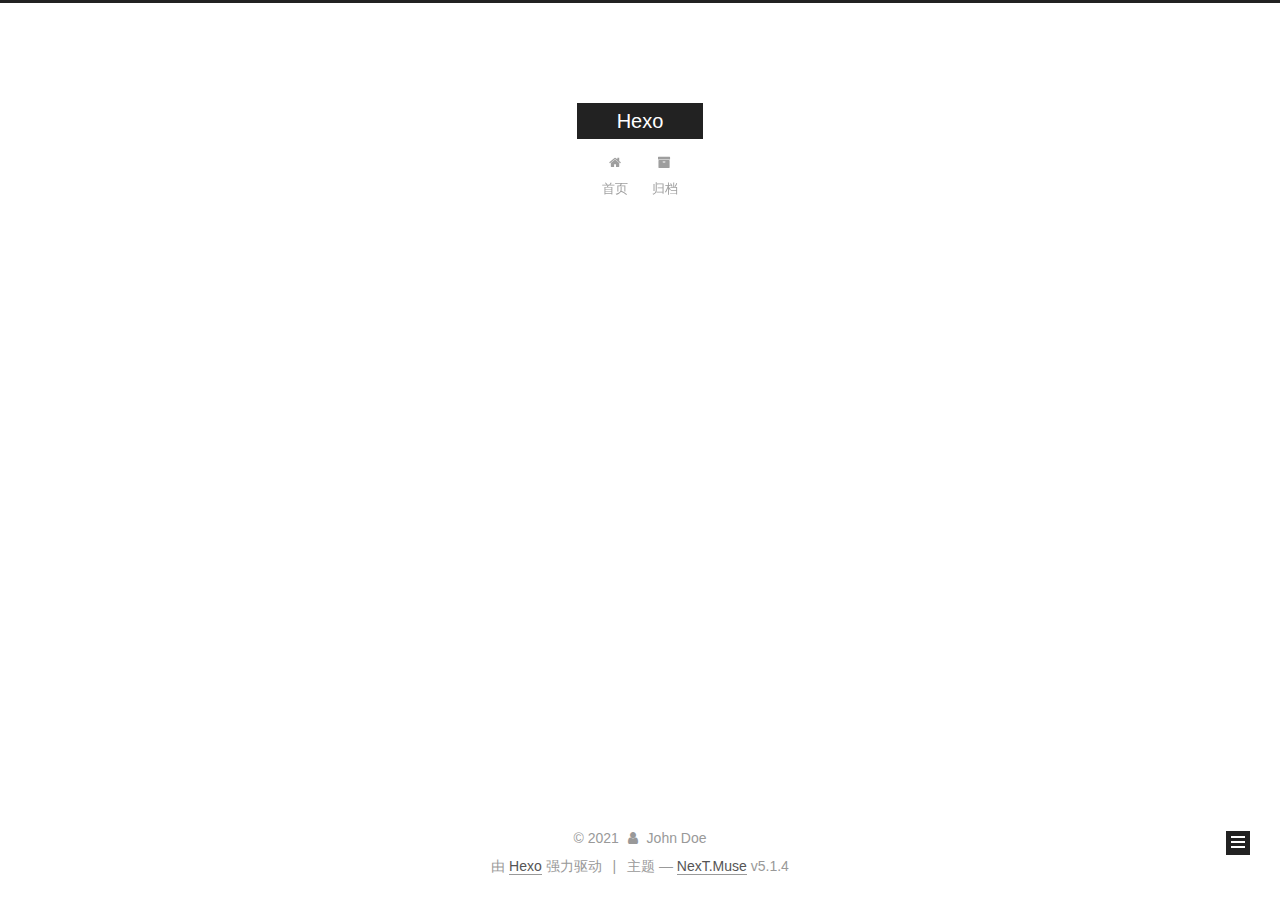
==== archives/index.html @ c8d4bd83 "Site updated: 2021-09-18 17:43:01" ====
<!DOCTYPE html>



  


<html class="theme-next muse use-motion" lang="zh-Hans">
<head>
  <meta charset="UTF-8"/>
<meta http-equiv="X-UA-Compatible" content="IE=edge" />
<meta name="viewport" content="width=device-width, initial-scale=1, maximum-scale=1"/>
<meta name="theme-color" content="#222">









<meta http-equiv="Cache-Control" content="no-transform" />
<meta http-equiv="Cache-Control" content="no-siteapp" />
















  
  
  <link href="/lib/fancybox/source/jquery.fancybox.css?v=2.1.5" rel="stylesheet" type="text/css" />







<link href="/lib/font-awesome/css/font-awesome.min.css?v=4.6.2" rel="stylesheet" type="text/css" />

<link href="/css/main.css?v=5.1.4" rel="stylesheet" type="text/css" />


  <link rel="apple-touch-icon" sizes="180x180" href="/images/apple-touch-icon-next.png?v=5.1.4">


  <link rel="icon" type="image/png" sizes="32x32" href="/images/favicon-32x32-next.png?v=5.1.4">


  <link rel="icon" type="image/png" sizes="16x16" href="/images/favicon-16x16-next.png?v=5.1.4">


  <link rel="mask-icon" href="/images/logo.svg?v=5.1.4" color="#222">





  <meta name="keywords" content="Hexo, NexT" />










<meta property="og:type" content="website">
<meta property="og:title" content="Hexo">
<meta property="og:url" content="http://example.com/archives/index.html">
<meta property="og:site_name" content="Hexo">
<meta property="og:locale">
<meta property="article:author" content="John Doe">
<meta name="twitter:card" content="summary">



<script type="text/javascript" id="hexo.configurations">
  var NexT = window.NexT || {};
  var CONFIG = {
    root: '',
    scheme: 'Muse',
    version: '5.1.4',
    sidebar: {"position":"left","display":"post","offset":12,"b2t":false,"scrollpercent":false,"onmobile":false},
    fancybox: true,
    tabs: true,
    motion: {"enable":true,"async":false,"transition":{"post_block":"fadeIn","post_header":"slideDownIn","post_body":"slideDownIn","coll_header":"slideLeftIn","sidebar":"slideUpIn"}},
    duoshuo: {
      userId: '0',
      author: '博主'
    },
    algolia: {
      applicationID: '',
      apiKey: '',
      indexName: '',
      hits: {"per_page":10},
      labels: {"input_placeholder":"Search for Posts","hits_empty":"We didn't find any results for the search: ${query}","hits_stats":"${hits} results found in ${time} ms"}
    }
  };
</script>



  <link rel="canonical" href="http://example.com/archives/"/>





  <title>归档 | Hexo</title>
  








<meta name="generator" content="Hexo 5.4.0"></head>

<body itemscope itemtype="http://schema.org/WebPage" lang="zh-Hans">

  
  
    
  

  <div class="container sidebar-position-left page-archive">
    <div class="headband"></div>

    <header id="header" class="header" itemscope itemtype="http://schema.org/WPHeader">
      <div class="header-inner"><div class="site-brand-wrapper">
  <div class="site-meta ">
    

    <div class="custom-logo-site-title">
      <a href="/"  class="brand" rel="start">
        <span class="logo-line-before"><i></i></span>
        <span class="site-title">Hexo</span>
        <span class="logo-line-after"><i></i></span>
      </a>
    </div>
      
        <p class="site-subtitle"></p>
      
  </div>

  <div class="site-nav-toggle">
    <button>
      <span class="btn-bar"></span>
      <span class="btn-bar"></span>
      <span class="btn-bar"></span>
    </button>
  </div>
</div>

<nav class="site-nav">
  

  
    <ul id="menu" class="menu">
      
        
        <li class="menu-item menu-item-home">
          <a href="/%20" rel="section">
            
              <i class="menu-item-icon fa fa-fw fa-home"></i> <br />
            
            首页
          </a>
        </li>
      
        
        <li class="menu-item menu-item-archives">
          <a href="/archives/%20" rel="section">
            
              <i class="menu-item-icon fa fa-fw fa-archive"></i> <br />
            
            归档
          </a>
        </li>
      

      
    </ul>
  

  
</nav>



 </div>
    </header>

    <main id="main" class="main">
      <div class="main-inner">
        <div class="content-wrap">
          <div id="content" class="content">
            

  
  
  
  <div class="post-block archive">
    <div id="posts" class="posts-collapse">
      <span class="archive-move-on"></span>

      <span class="archive-page-counter">
        
        
        
          
        
        嗯..! 目前共计 1 篇日志。 继续努力。
      </span>

      

        
        
        

        
          
          <div class="collection-title">
            <h1 class="archive-year" id="archive-year-2021">2021</h1>
          </div>
        
        

        

  <article class="post post-type-normal" itemscope itemtype="http://schema.org/Article">
    <header class="post-header">

      <h2 class="post-title">
        
            <a class="post-title-link" href="/2021/09/18/hello-world/" itemprop="url">
              
                <span itemprop="name">Hello World</span>
              
            </a>
        
      </h2>

      <div class="post-meta">
        <time class="post-time" itemprop="dateCreated"
              datetime="2021-09-18T16:51:24+08:00"
              content="2021-09-18" >
          09-18
        </time>
      </div>

    </header>
  </article>



      

    </div>
  </div>
  
  
  

  



          </div>
          


          

        </div>
        
          
  
  <div class="sidebar-toggle">
    <div class="sidebar-toggle-line-wrap">
      <span class="sidebar-toggle-line sidebar-toggle-line-first"></span>
      <span class="sidebar-toggle-line sidebar-toggle-line-middle"></span>
      <span class="sidebar-toggle-line sidebar-toggle-line-last"></span>
    </div>
  </div>

  <aside id="sidebar" class="sidebar">
    
    <div class="sidebar-inner">

      

      

      <section class="site-overview-wrap sidebar-panel sidebar-panel-active">
        <div class="site-overview">
          <div class="site-author motion-element" itemprop="author" itemscope itemtype="http://schema.org/Person">
            
              <p class="site-author-name" itemprop="name"></p>
              <p class="site-description motion-element" itemprop="description"></p>
          </div>

          <nav class="site-state motion-element">

            
              <div class="site-state-item site-state-posts">
              
                <a href="/archives/%20%7C%7C%20archive">
              
                  <span class="site-state-item-count">1</span>
                  <span class="site-state-item-name">日志</span>
                </a>
              </div>
            

            

            

          </nav>

          

          

          
          

          
          

          

        </div>
      </section>

      

      

    </div>
  </aside>


        
      </div>
    </main>

    <footer id="footer" class="footer">
      <div class="footer-inner">
        <div class="copyright">&copy; <span itemprop="copyrightYear">2021</span>
  <span class="with-love">
    <i class="fa fa-user"></i>
  </span>
  <span class="author" itemprop="copyrightHolder">John Doe</span>

  
</div>


  <div class="powered-by">由 <a class="theme-link" target="_blank" href="https://hexo.io">Hexo</a> 强力驱动</div>



  <span class="post-meta-divider">|</span>



  <div class="theme-info">主题 &mdash; <a class="theme-link" target="_blank" href="https://github.com/iissnan/hexo-theme-next">NexT.Muse</a> v5.1.4</div>




        







        
      </div>
    </footer>

    
      <div class="back-to-top">
        <i class="fa fa-arrow-up"></i>
        
      </div>
    

    

  </div>

  

<script type="text/javascript">
  if (Object.prototype.toString.call(window.Promise) !== '[object Function]') {
    window.Promise = null;
  }
</script>









  












  
  
    <script type="text/javascript" src="/lib/jquery/index.js?v=2.1.3"></script>
  

  
  
    <script type="text/javascript" src="/lib/fastclick/lib/fastclick.min.js?v=1.0.6"></script>
  

  
  
    <script type="text/javascript" src="/lib/jquery_lazyload/jquery.lazyload.js?v=1.9.7"></script>
  

  
  
    <script type="text/javascript" src="/lib/velocity/velocity.min.js?v=1.2.1"></script>
  

  
  
    <script type="text/javascript" src="/lib/velocity/velocity.ui.min.js?v=1.2.1"></script>
  

  
  
    <script type="text/javascript" src="/lib/fancybox/source/jquery.fancybox.pack.js?v=2.1.5"></script>
  


  


  <script type="text/javascript" src="/js/src/utils.js?v=5.1.4"></script>

  <script type="text/javascript" src="/js/src/motion.js?v=5.1.4"></script>



  
  

  

  


  <script type="text/javascript" src="/js/src/bootstrap.js?v=5.1.4"></script>



  


  




	





  





  












  





  

  

  

  
  

  

  

  

</body>
</html>
---- css/main.css ----
/* normalize.css v3.0.2 | MIT License | git.io/normalize */
html {
  font-family: sans-serif; /* 1 */
  -ms-text-size-adjust: 100%; /* 2 */
  -webkit-text-size-adjust: 100%; /* 2 */
}
body {
  margin: 0;
}
article,
aside,
details,
figcaption,
figure,
footer,
header,
hgroup,
main,
menu,
nav,
section,
summary {
  display: block;
}
audio,
canvas,
progress,
video {
  display: inline-block; /* 1 */
  vertical-align: baseline; /* 2 */
}
audio:not([controls]) {
  display: none;
  height: 0;
}
[hidden],
template {
  display: none;
}
a {
  background-color: transparent;
}
a:active,
a:hover {
  outline: 0;
}
abbr[title] {
  border-bottom: 1px dotted;
}
b,
strong {
  font-weight: bold;
}
dfn {
  font-style: italic;
}
h1 {
  font-size: 2em;
  margin: 0.67em 0;
}
mark {
  background: #ff0;
  color: #000;
}
small {
  font-size: 80%;
}
sub,
sup {
  font-size: 75%;
  line-height: 0;
  position: relative;
  vertical-align: baseline;
}
sup {
  top: -0.5em;
}
sub {
  bottom: -0.25em;
}
img {
  border: 0;
}
svg:not(:root) {
  overflow: hidden;
}
figure {
  margin: 1em 40px;
}
hr {
  -moz-box-sizing: content-box;
  box-sizing: content-box;
  height: 0;
}
pre {
  overflow: auto;
}
code,
kbd,
pre,
samp {
  font-family: monospace, monospace;
  font-size: 1em;
}
button,
input,
optgroup,
select,
textarea {
  color: inherit; /* 1 */
  font: inherit; /* 2 */
  margin: 0; /* 3 */
}
button {
  overflow: visible;
}
button,
select {
  text-transform: none;
}
button,
html input[type="button"],
input[type="reset"],
input[type="submit"] {
  -webkit-appearance: button; /* 2 */
  cursor: pointer; /* 3 */
}
button[disabled],
html input[disabled] {
  cursor: default;
}
button::-moz-focus-inner,
input::-moz-focus-inner {
  border: 0;
  padding: 0;
}
input {
  line-height: normal;
}
input[type="checkbox"],
input[type="radio"] {
  box-sizing: border-box; /* 1 */
  padding: 0; /* 2 */
}
input[type="number"]::-webkit-inner-spin-button,
input[type="number"]::-webkit-outer-spin-button {
  height: auto;
}
input[type="search"] {
  -webkit-appearance: textfield; /* 1 */
  -moz-box-sizing: content-box;
  -webkit-box-sizing: content-box; /* 2 */
  box-sizing: content-box;
}
input[type="search"]::-webkit-search-cancel-button,
input[type="search"]::-webkit-search-decoration {
  -webkit-appearance: none;
}
fieldset {
  border: 1px solid #c0c0c0;
  margin: 0 2px;
  padding: 0.35em 0.625em 0.75em;
}
legend {
  border: 0; /* 1 */
  padding: 0; /* 2 */
}
textarea {
  overflow: auto;
}
optgroup {
  font-weight: bold;
}
table {
  border-collapse: collapse;
  border-spacing: 0;
}
td,
th {
  padding: 0;
}
::selection {
  background: #262a30;
  color: #fff;
}
body {
  position: relative;
  font-family: 'Lato', "PingFang SC", "Microsoft YaHei", sans-serif;
  font-size: 14px;
  line-height: 2;
  color: #555;
  background: #fff;
}
@media (max-width: 767px) {
  body {
    padding-right: 0 !important;
  }
}
@media (min-width: 768px) and (max-width: 991px) {
  body {
    padding-right: 0 !important;
  }
}
@media (min-width: 1600px) {
  body {
    font-size: 16px;
  }
}
h1,
h2,
h3,
h4,
h5,
h6 {
  margin: 0;
  padding: 0;
  font-weight: bold;
  line-height: 1.5;
  font-family: 'Lato', "PingFang SC", "Microsoft YaHei", sans-serif;
}
h2,
h3,
h4,
h5,
h6 {
  margin: 20px 0 15px;
}
h1 {
  font-size: 22px;
}
@media (max-width: 767px) {
  h1 {
    font-size: 18px;
  }
}
h2 {
  font-size: 20px;
}
@media (max-width: 767px) {
  h2 {
    font-size: 16px;
  }
}
h3 {
  font-size: 18px;
}
@media (max-width: 767px) {
  h3 {
    font-size: 14px;
  }
}
h4 {
  font-size: 16px;
}
@media (max-width: 767px) {
  h4 {
    font-size: 12px;
  }
}
h5 {
  font-size: 14px;
}
@media (max-width: 767px) {
  h5 {
    font-size: 10px;
  }
}
h6 {
  font-size: 12px;
}
@media (max-width: 767px) {
  h6 {
    font-size: 8px;
  }
}
p {
  margin: 0 0 20px 0;
}
a {
  color: #555;
  text-decoration: none;
  outline: none;
  border-bottom: 1px solid #999;
  word-wrap: break-word;
}
a:hover {
  color: #222;
  border-bottom-color: #222;
}
blockquote {
  margin: 0;
  padding: 0;
}
img {
  display: block;
  margin: auto;
  max-width: 100%;
  height: auto;
}
hr {
  margin: 40px 0;
  height: 3px;
  border: none;
  background-color: #ddd;
  background-image: repeating-linear-gradient(-45deg, #fff, #fff 4px, transparent 4px, transparent 8px);
}
blockquote {
  padding: 0 15px;
  color: #666;
  border-left: 4px solid #ddd;
}
blockquote cite::before {
  content: "-";
  padding: 0 5px;
}
dt {
  font-weight: 700;
}
dd {
  margin: 0;
  padding: 0;
}
kbd {
  border: 1px solid #ccc;
  border-radius: 0.2em;
  box-shadow: 0.1em 0.1em 0.2em rgba(0,0,0,0.1);
  background-color: #f9f9f9;
  font-family: inherit;
  background-image: -webkit-linear-gradient(top, #eee, #fff, #eee);
  padding: 0.1em 0.3em;
  white-space: nowrap;
}
.text-left {
  text-align: left;
}
.text-center {
  text-align: center;
}
.text-right {
  text-align: right;
}
.text-justify {
  text-align: justify;
}
.text-nowrap {
  white-space: nowrap;
}
.text-lowercase {
  text-transform: lowercase;
}
.text-uppercase {
  text-transform: uppercase;
}
.text-capitalize {
  text-transform: capitalize;
}
.center-block {
  display: block;
  margin-left: auto;
  margin-right: auto;
}
.clearfix:before,
.clearfix:after {
  content: " ";
  display: table;
}
.clearfix:after {
  clear: both;
}
.pullquote {
  width: 45%;
}
.pullquote.left {
  float: left;
  margin-left: 5px;
  margin-right: 10px;
}
.pullquote.right {
  float: right;
  margin-left: 10px;
  margin-right: 5px;
}
.affix.affix.affix {
  position: fixed;
}
.translation {
  margin-top: -20px;
  font-size: 14px;
  color: #999;
}
.scrollbar-measure {
  width: 100px;
  height: 100px;
  overflow: scroll;
  position: absolute;
  top: -9999px;
}
.use-motion .motion-element {
  opacity: 0;
}
table {
  margin: 20px 0;
  width: 100%;
  border-collapse: collapse;
  border-spacing: 0;
  border: 1px solid #ddd;
  font-size: 14px;
  table-layout: fixed;
  word-wrap: break-all;
}
table>tbody>tr:nth-of-type(odd) {
  background-color: #f9f9f9;
}
table>tbody>tr:hover {
  background-color: #f5f5f5;
}
caption,
th,
td {
  padding: 8px;
  text-align: left;
  vertical-align: middle;
  font-weight: normal;
}
th,
td {
  border-bottom: 3px solid #ddd;
  border-right: 1px solid #eee;
}
th {
  padding-bottom: 10px;
  font-weight: 700;
}
td {
  border-bottom-width: 1px;
}
html,
body {
  height: 100%;
}
.container {
  position: relative;
  min-height: 100%;
}
.header-inner {
  margin: 0 auto;
  padding: 100px 0 70px;
  width: 700px;
}
@media (min-width: 1600px) {
  .container .header-inner {
    width: 900px;
  }
}
.main {
  padding-bottom: 150px;
}
.main-inner {
  margin: 0 auto;
  width: 700px;
}
@media (min-width: 1600px) {
  .container .main-inner {
    width: 900px;
  }
}
.footer {
  position: absolute;
  left: 0;
  bottom: 0;
  width: 100%;
  min-height: 50px;
}
.footer-inner {
  box-sizing: border-box;
  margin: 20px auto;
  width: 700px;
}
@media (min-width: 1600px) {
  .container .footer-inner {
    width: 900px;
  }
}
pre,
.highlight {
  overflow: auto;
  margin: 20px 0;
  padding: 0;
  font-size: 13px;
  color: #4d4d4c;
  background: #f7f7f7;
  line-height: 1.6;
}
pre,
code {
  font-family: consolas, Menlo, "PingFang SC", "Microsoft YaHei", monospace;
}
code {
  padding: 2px 4px;
  word-wrap: break-word;
  color: #555;
  background: #eee;
  border-radius: 3px;
  font-size: 13px;
}
pre {
  padding: 10px;
}
pre code {
  padding: 0;
  color: #4d4d4c;
  background: none;
  text-shadow: none;
}
.highlight {
  border-radius: 1px;
}
.highlight pre {
  border: none;
  margin: 0;
  padding: 10px 0;
}
.highlight table {
  margin: 0;
  width: auto;
  border: none;
}
.highlight td {
  border: none;
  padding: 0;
}
.highlight figcaption {
  font-size: 1em;
  color: #4d4d4c;
  line-height: 1em;
  margin-bottom: 1em;
}
.highlight figcaption:before,
.highlight figcaption:after {
  content: " ";
  display: table;
}
.highlight figcaption:after {
  clear: both;
}
.highlight figcaption a {
  float: right;
  color: #4d4d4c;
}
.highlight figcaption a:hover {
  border-bottom-color: #4d4d4c;
}
.highlight .gutter pre {
  padding-left: 10px;
  padding-right: 10px;
  color: #869194;
  text-align: right;
  background-color: #eff2f3;
}
.highlight .code pre {
  width: 100%;
  padding-left: 10px;
  padding-right: 10px;
  background-color: #f7f7f7;
}
.highlight .line {
  height: 20px;
}
.gutter {
  -webkit-user-select: none;
  -moz-user-select: none;
  -ms-user-select: none;
  user-select: none;
}
.gist table {
  width: auto;
}
.gist table td {
  border: none;
}
pre .deletion {
  background: #fdd;
}
pre .addition {
  background: #dfd;
}
pre .meta {
  color: #8959a8;
}
pre .comment {
  color: #8e908c;
}
pre .variable,
pre .attribute,
pre .tag,
pre .regexp,
pre .ruby .constant,
pre .xml .tag .title,
pre .xml .pi,
pre .xml .doctype,
pre .html .doctype,
pre .css .id,
pre .css .class,
pre .css .pseudo {
  color: #c82829;
}
pre .number,
pre .preprocessor,
pre .built_in,
pre .literal,
pre .params,
pre .constant,
pre .command {
  color: #f5871f;
}
pre .ruby .class .title,
pre .css .rules .attribute,
pre .string,
pre .value,
pre .inheritance,
pre .header,
pre .ruby .symbol,
pre .xml .cdata,
pre .special,
pre .number,
pre .formula {
  color: #718c00;
}
pre .title,
pre .css .hexcolor {
  color: #3e999f;
}
pre .function,
pre .python .decorator,
pre .python .title,
pre .ruby .function .title,
pre .ruby .title .keyword,
pre .perl .sub,
pre .javascript .title,
pre .coffeescript .title {
  color: #4271ae;
}
pre .keyword,
pre .javascript .function {
  color: #8959a8;
}
.full-image.full-image.full-image.full-image {
  border: none;
  max-width: 100%;
  width: auto;
  margin: 20px auto 25px;
}
@media (min-width: 992px) {
  .full-image.full-image.full-image.full-image {
    max-width: none;
    width: 110%;
    margin: 25px -5%;
  }
}
.blockquote-center,
.page-home .post-type-quote blockquote,
.page-post-detail .post-type-quote blockquote {
  position: relative;
  margin: 40px 0;
  padding: 0;
  border-left: none;
  text-align: center;
}
.blockquote-center::before,
.page-home .post-type-quote blockquote::before,
.page-post-detail .post-type-quote blockquote::before,
.blockquote-center::after,
.page-home .post-type-quote blockquote::after,
.page-post-detail .post-type-quote blockquote::after {
  position: absolute;
  content: ' ';
  display: block;
  width: 100%;
  height: 24px;
  opacity: 0.2;
  background-repeat: no-repeat;
  background-position: 0 -6px;
  background-size: 22px 22px;
}
.blockquote-center::before,
.page-home .post-type-quote blockquote::before,
.page-post-detail .post-type-quote blockquote::before {
  top: -20px;
  background-image: url("../images/quote-l.svg");
  border-top: 1px solid #ccc;
}
.blockquote-center::after,
.page-home .post-type-quote blockquote::after,
.page-post-detail .post-type-quote blockquote::after {
  bottom: -20px;
  background-image: url("../images/quote-r.svg");
  border-bottom: 1px solid #ccc;
  background-position: 100% 8px;
}
.blockquote-center p,
.page-home .post-type-quote blockquote p,
.page-post-detail .post-type-quote blockquote p,
.blockquote-center div,
.page-home .post-type-quote blockquote div,
.page-post-detail .post-type-quote blockquote div {
  text-align: center;
}
.post .post-body .group-picture img {
  box-sizing: border-box;
  padding: 0 3px;
  border: none;
}
.post .group-picture-row {
  overflow: hidden;
  margin-top: 6px;
}
.post .group-picture-row:first-child {
  margin-top: 0;
}
.post .group-picture-column {
  float: left;
}
.page-post-detail .post-body .group-picture-column {
  float: none;
  margin-top: 10px;
  width: auto !important;
}
.page-post-detail .post-body .group-picture-column img {
  margin: 0 auto;
}
.page-archive .group-picture-container {
  overflow: hidden;
}
.page-archive .group-picture-row {
  float: left;
}
.page-archive .group-picture-row:first-child {
  margin-top: 6px;
}
.page-archive .group-picture-column {
  max-width: 150px;
  max-height: 150px;
}
.post-body .note {
  position: relative;
  padding: 15px;
  margin-bottom: 20px;
  border: 1px solid #eee;
  border-left-width: 5px;
  border-radius: 3px;
}
.post-body .note h2,
.post-body .note h3,
.post-body .note h4,
.post-body .note h5,
.post-body .note h6 {
  margin-top: 0;
  margin-bottom: 0;
  border-bottom: initial;
  padding-top: 0 !important;
}
.post-body .note p:first-child,
.post-body .note ul:first-child,
.post-body .note ol:first-child,
.post-body .note table:first-child,
.post-body .note pre:first-child,
.post-body .note blockquote:first-child {
  margin-top: 0;
}
.post-body .note p:last-child,
.post-body .note ul:last-child,
.post-body .note ol:last-child,
.post-body .note table:last-child,
.post-body .note pre:last-child,
.post-body .note blockquote:last-child {
  margin-bottom: 0;
}
.post-body .note.default {
  border-left-color: #777;
}
.post-body .note.default h2,
.post-body .note.default h3,
.post-body .note.default h4,
.post-body .note.default h5,
.post-body .note.default h6 {
  color: #777;
}
.post-body .note.primary {
  border-left-color: #6f42c1;
}
.post-body .note.primary h2,
.post-body .note.primary h3,
.post-body .note.primary h4,
.post-body .note.primary h5,
.post-body .note.primary h6 {
  color: #6f42c1;
}
.post-body .note.info {
  border-left-color: #428bca;
}
.post-body .note.info h2,
.post-body .note.info h3,
.post-body .note.info h4,
.post-body .note.info h5,
.post-body .note.info h6 {
  color: #428bca;
}
.post-body .note.success {
  border-left-color: #5cb85c;
}
.post-body .note.success h2,
.post-body .note.success h3,
.post-body .note.success h4,
.post-body .note.success h5,
.post-body .note.success h6 {
  color: #5cb85c;
}
.post-body .note.warning {
  border-left-color: #f0ad4e;
}
.post-body .note.warning h2,
.post-body .note.warning h3,
.post-body .note.warning h4,
.post-body .note.warning h5,
.post-body .note.warning h6 {
  color: #f0ad4e;
}
.post-body .note.danger {
  border-left-color: #d9534f;
}
.post-body .note.danger h2,
.post-body .note.danger h3,
.post-body .note.danger h4,
.post-body .note.danger h5,
.post-body .note.danger h6 {
  color: #d9534f;
}
.post-body .label {
  display: inline;
  padding: 0 2px;
  white-space: nowrap;
}
.post-body .label.default {
  background-color: #f0f0f0;
}
.post-body .label.primary {
  background-color: #efe6f7;
}
.post-body .label.info {
  background-color: #e5f2f8;
}
.post-body .label.success {
  background-color: #e7f4e9;
}
.post-body .label.warning {
  background-color: #fcf6e1;
}
.post-body .label.danger {
  background-color: #fae8eb;
}
.post-body .tabs {
  position: relative;
  display: block;
  margin-bottom: 20px;
  padding-top: 10px;
}
.post-body .tabs ul.nav-tabs {
  margin: 0;
  padding: 0;
  display: flex;
  margin-bottom: -1px;
}
@media (max-width: 413px) {
  .post-body .tabs ul.nav-tabs {
    display: block;
    margin-bottom: 5px;
  }
}
.post-body .tabs ul.nav-tabs li.tab {
  list-style-type: none !important;
  margin: 0 0.25em 0 0;
  border-top: 3px solid transparent;
  border-left: 1px solid transparent;
  border-right: 1px solid transparent;
}
@media (max-width: 413px) {
  .post-body .tabs ul.nav-tabs li.tab {
    margin: initial;
    border-top: 1px solid transparent;
    border-left: 3px solid transparent;
    border-right: 1px solid transparent;
    border-bottom: 1px solid transparent;
  }
}
.post-body .tabs ul.nav-tabs li.tab a {
  outline: 0;
  border-bottom: initial;
  display: block;
  line-height: 1.8em;
  padding: 0.25em 0.75em;
  transition-duration: 0.2s;
  transition-timing-function: ease-out;
  transition-delay: 0s;
}
.post-body .tabs ul.nav-tabs li.tab a i {
  width: 1.285714285714286em;
}
.post-body .tabs ul.nav-tabs li.tab.active {
  border-top: 3px solid #fc6423;
  border-left: 1px solid #ddd;
  border-right: 1px solid #ddd;
  background-color: #fff;
}
@media (max-width: 413px) {
  .post-body .tabs ul.nav-tabs li.tab.active {
    border-top: 1px solid #ddd;
    border-left: 3px solid #fc6423;
    border-right: 1px solid #ddd;
    border-bottom: 1px solid #ddd;
  }
}
.post-body .tabs ul.nav-tabs li.tab.active a {
  cursor: default;
  color: #555;
}
.post-body .tabs .tab-content {
  background-color: #fff;
}
.post-body .tabs .tab-content .tab-pane {
  border: 1px solid #ddd;
  padding: 20px 20px 0 20px;
}
.post-body .tabs .tab-content .tab-pane:not(.active) {
  display: none !important;
}
.post-body .tabs .tab-content .tab-pane.active {
  display: block !important;
}
.btn {
  display: inline-block;
  padding: 0 20px;
  font-size: 14px;
  color: #fff;
  background: #222;
  border: 2px solid #222;
  text-decoration: none;
  border-radius: 0;
  transition-property: background-color;
  transition-duration: 0.2s;
  transition-timing-function: ease-in-out;
  transition-delay: 0s;
  line-height: 2;
}
.btn:hover {
  border-color: #222;
  color: #222;
  background: #fff;
}
.btn +.btn {
  margin: 0 0 8px 8px;
}
.btn .fa-fw {
  width: 1.285714285714286em;
  text-align: left;
}
.btn-bar {
  display: block;
  width: 22px;
  height: 2px;
  background: #555;
  border-radius: 1px;
}
.btn-bar+.btn-bar {
  margin-top: 4px;
}
.pagination {
  margin: 120px 0 40px;
  text-align: center;
  border-top: 1px solid #eee;
}
.page-number-basic,
.pagination .prev,
.pagination .next,
.pagination .page-number,
.pagination .space {
  display: inline-block;
  position: relative;
  top: -1px;
  margin: 0 10px;
  padding: 0 11px;
}
@media (max-width: 767px) {
  .page-number-basic,
  .pagination .prev,
  .pagination .next,
  .pagination .page-number,
  .pagination .space {
    margin: 0 5px;
  }
}
.pagination .prev,
.pagination .next,
.pagination .page-number {
  border-bottom: 0;
  border-top: 1px solid #eee;
  transition-property: border-color;
  transition-duration: 0.2s;
  transition-timing-function: ease-in-out;
  transition-delay: 0s;
}
.pagination .prev:hover,
.pagination .next:hover,
.pagination .page-number:hover {
  border-top-color: #222;
}
.pagination .space {
  padding: 0;
  margin: 0;
}
.pagination .prev {
  margin-left: 0;
}
.pagination .next {
  margin-right: 0;
}
.pagination .page-number.current {
  color: #fff;
  background: #ccc;
  border-top-color: #ccc;
}
@media (max-width: 767px) {
  .pagination {
    border-top: none;
  }
  .pagination .prev,
  .pagination .next,
  .pagination .page-number {
    margin-bottom: 10px;
    border-top: 0;
    border-bottom: 1px solid #eee;
    padding: 0 10px;
  }
  .pagination .prev:hover,
  .pagination .next:hover,
  .pagination .page-number:hover {
    border-bottom-color: #222;
  }
}
.comments {
  margin: 60px 20px 0;
}
.tag-cloud {
  text-align: center;
}
.tag-cloud a {
  display: inline-block;
  margin: 10px;
}
.back-to-top {
  box-sizing: border-box;
  position: fixed;
  bottom: -100px;
  right: 30px;
  z-index: 1050;
  padding: 0 6px;
  width: 24px;
  background: #222;
  font-size: 12px;
  opacity: 1;
  color: #fff;
  cursor: pointer;
  text-align: center;
  -webkit-transform: translateZ(0);
  transition-property: bottom;
  transition-duration: 0.2s;
  transition-timing-function: ease-in-out;
  transition-delay: 0s;
}
@media (min-width: 768px) and (max-width: 991px) {
  .back-to-top {
    display: none !important;
  }
}
@media (max-width: 767px) {
  .back-to-top {
    display: none !important;
  }
}
.back-to-top.back-to-top-on {
  bottom: 19px;
}
.header {
  background: transparent;
}
.header-inner {
  position: relative;
}
.headband {
  height: 3px;
  background: #222;
}
.site-meta {
  margin: 0;
  text-align: center;
}
@media (max-width: 767px) {
  .site-meta {
    text-align: center;
  }
}
.brand {
  position: relative;
  display: inline-block;
  padding: 0 40px;
  color: #fff;
  background: #222;
  border-bottom: none;
}
.brand:hover {
  color: #fff;
}
.logo {
  display: inline-block;
  margin-right: 5px;
  line-height: 36px;
  vertical-align: top;
}
.site-title {
  display: inline-block;
  vertical-align: top;
  line-height: 36px;
  font-size: 20px;
  font-weight: normal;
  font-family: 'Lato', "PingFang SC", "Microsoft YaHei", sans-serif;
}
.site-subtitle {
  margin-top: 10px;
  font-size: 13px;
  color: #999;
}
.use-motion .brand {
  opacity: 0;
}
.use-motion .logo,
.use-motion .site-title,
.use-motion .site-subtitle {
  opacity: 0;
  position: relative;
  top: -10px;
}
.site-nav-toggle {
  display: none;
  position: absolute;
  top: 10px;
  left: 10px;
}
@media (max-width: 767px) {
  .site-nav-toggle {
    display: block;
  }
}
.site-nav-toggle button {
  margin-top: 2px;
  padding: 9px 10px;
  background: transparent;
  border: none;
}
@media (max-width: 767px) {
  .site-nav {
    display: none;
    margin: 0 -10px;
    padding: 0 10px;
    clear: both;
    border-top: 1px solid #ddd;
  }
}
@media (min-width: 768px) and (max-width: 991px) {
  .site-nav {
    display: block !important;
  }
}
@media (min-width: 992px) {
  .site-nav {
    display: block !important;
  }
}
.menu {
  margin-top: 20px;
  padding-left: 0;
  text-align: center;
}
.menu .menu-item {
  display: inline-block;
  margin: 0 10px;
  list-style: none;
}
@media screen and (max-width: 767px) {
  .menu .menu-item {
    margin-top: 10px;
  }
}
.menu .menu-item a {
  display: block;
  font-size: 13px;
  line-height: inherit;
  border-bottom: 1px solid transparent;
  transition-property: border-color;
  transition-duration: 0.2s;
  transition-timing-function: ease-in-out;
  transition-delay: 0s;
}
.menu .menu-item a:hover {
  border-bottom-color: #222;
}
.menu .menu-item .fa {
  margin-right: 5px;
}
.use-motion .menu-item {
  opacity: 0;
}
.post-body {
  font-family: 'Lato', "PingFang SC", "Microsoft YaHei", sans-serif;
}
@media (max-width: 767px) {
  .post-body {
    word-break: break-word;
  }
}
.post-body .fancybox img {
  display: block !important;
  margin: 0 auto;
  cursor: pointer;
  cursor: zoom-in;
  cursor: -webkit-zoom-in;
}
.post-body .image-caption,
.post-body .figure .caption {
  margin: -20px auto 15px;
  text-align: center;
  font-size: 14px;
  color: #999;
  font-weight: bold;
  line-height: 1;
}
.post-sticky-flag {
  display: inline-block;
  font-size: 16px;
  -ms-transform: rotate(30deg);
  -webkit-transform: rotate(30deg);
  -moz-transform: rotate(30deg);
  -ms-transform: rotate(30deg);
  -o-transform: rotate(30deg);
  transform: rotate(30deg);
}
.use-motion .post-block,
.use-motion .pagination,
.use-motion .comments {
  opacity: 0;
}
.use-motion .post-header {
  opacity: 0;
}
.use-motion .post-body {
  opacity: 0;
}
.use-motion .collection-title {
  opacity: 0;
}
.posts-expand {
  padding-top: 40px;
}
@media (max-width: 767px) {
  .posts-expand {
    margin: 0 20px;
  }
  .post-body pre .gutter pre {
    padding-right: 10px;
  }
  .post-body .highlight {
    margin-left: 0px;
    margin-right: 0px;
    padding: 0;
  }
  .post-body .highlight .gutter pre {
    padding-right: 10px;
  }
}
@media (min-width: 992px) {
  .posts-expand .post-body {
    text-align: justify;
  }
}
.posts-expand .post-body h2,
.posts-expand .post-body h3,
.posts-expand .post-body h4,
.posts-expand .post-body h5,
.posts-expand .post-body h6 {
  padding-top: 10px;
}
.posts-expand .post-body h2 .header-anchor,
.posts-expand .post-body h3 .header-anchor,
.posts-expand .post-body h4 .header-anchor,
.posts-expand .post-body h5 .header-anchor,
.posts-expand .post-body h6 .header-anchor {
  float: right;
  margin-left: 10px;
  color: #ccc;
  border-bottom-style: none;
  visibility: hidden;
}
.posts-expand .post-body h2 .header-anchor:hover,
.posts-expand .post-body h3 .header-anchor:hover,
.posts-expand .post-body h4 .header-anchor:hover,
.posts-expand .post-body h5 .header-anchor:hover,
.posts-expand .post-body h6 .header-anchor:hover {
  color: inherit;
}
.posts-expand .post-body h2:hover .header-anchor,
.posts-expand .post-body h3:hover .header-anchor,
.posts-expand .post-body h4:hover .header-anchor,
.posts-expand .post-body h5:hover .header-anchor,
.posts-expand .post-body h6:hover .header-anchor {
  visibility: visible;
}
.posts-expand .post-body ul li {
  list-style: circle;
}
.posts-expand .post-body img {
  box-sizing: border-box;
  margin: auto;
  padding: 3px;
  border: 1px solid #ddd;
}
.posts-expand .post-body .fancybox img {
  margin: 0 auto 25px;
}
@media (max-width: 767px) {
  .posts-collapse {
    margin: 0 20px;
  }
  .posts-collapse .post-title,
  .posts-collapse .post-meta {
    display: block;
    width: auto;
    text-align: left;
  }
}
.posts-collapse {
  position: relative;
  z-index: 1010;
  margin-left: 55px;
}
.posts-collapse::after {
  content: " ";
  position: absolute;
  top: 20px;
  left: 0;
  margin-left: -2px;
  width: 4px;
  height: 100%;
  background: #f5f5f5;
  z-index: -1;
}
@media (max-width: 767px) {
  .posts-collapse {
    margin: 0 20px;
  }
}
.posts-collapse .collection-title {
  position: relative;
  margin: 60px 0;
}
.posts-collapse .collection-title h1,
.posts-collapse .collection-title h2 {
  margin-left: 20px;
}
.posts-collapse .collection-title small {
  color: #bbb;
  margin-left: 5px;
}
.posts-collapse .collection-title::before {
  content: " ";
  position: absolute;
  left: 0;
  top: 50%;
  margin-left: -4px;
  margin-top: -4px;
  width: 8px;
  height: 8px;
  background: #bbb;
  border-radius: 50%;
}
.posts-collapse .post {
  margin: 30px 0;
}
.posts-collapse .post-header {
  position: relative;
  transition-duration: 0.2s;
  transition-timing-function: ease-in-out;
  transition-delay: 0s;
  transition-property: border;
  border-bottom: 1px dashed #ccc;
}
.posts-collapse .post-header::before {
  content: " ";
  position: absolute;
  left: 0;
  top: 12px;
  width: 6px;
  height: 6px;
  margin-left: -4px;
  background: #bbb;
  border-radius: 50%;
  border: 1px solid #fff;
  transition-duration: 0.2s;
  transition-timing-function: ease-in-out;
  transition-delay: 0s;
  transition-property: background;
}
.posts-collapse .post-header:hover {
  border-bottom-color: #666;
}
.posts-collapse .post-header:hover::before {
  background: #222;
}
.posts-collapse .post-meta {
  position: absolute;
  font-size: 12px;
  left: 20px;
  top: 5px;
}
.posts-collapse .post-comments-count {
  display: none;
}
.posts-collapse .post-title {
  margin-left: 60px;
  font-size: 16px;
  font-weight: normal;
  line-height: inherit;
}
.posts-collapse .post-title::after {
  margin-left: 3px;
  opacity: 0.6;
}
.posts-collapse .post-title a {
  color: #666;
  border-bottom: none;
}
.page-home .post-type-quote .post-header,
.page-post-detail .post-type-quote .post-header,
.page-home .post-type-quote .post-tags,
.page-post-detail .post-type-quote .post-tags {
  display: none;
}
.posts-expand .post-title {
  text-align: center;
  word-break: break-word;
  font-weight: 400;
}
.posts-expand .post-title-link {
  display: inline-block;
  position: relative;
  color: #555;
  border-bottom: none;
  line-height: 1.2;
  vertical-align: top;
}
.posts-expand .post-title-link::before {
  content: "";
  position: absolute;
  width: 100%;
  height: 2px;
  bottom: 0;
  left: 0;
  background-color: #000;
  visibility: hidden;
  -webkit-transform: scaleX(0);
  -moz-transform: scaleX(0);
  -ms-transform: scaleX(0);
  -o-transform: scaleX(0);
  transform: scaleX(0);
  transition-duration: 0.2s;
  transition-timing-function: ease-in-out;
  transition-delay: 0s;
}
.posts-expand .post-title-link:hover::before {
  visibility: visible;
  -webkit-transform: scaleX(1);
  -moz-transform: scaleX(1);
  -ms-transform: scaleX(1);
  -o-transform: scaleX(1);
  transform: scaleX(1);
}
.posts-expand .post-title-link .fa {
  font-size: 16px;
}
.posts-expand .post-meta {
  margin: 3px 0 60px 0;
  color: #999;
  font-family: 'Lato', "PingFang SC", "Microsoft YaHei", sans-serif;
  font-size: 12px;
  text-align: center;
}
.posts-expand .post-meta .post-category-list {
  display: inline-block;
  margin: 0;
  padding: 3px;
}
.posts-expand .post-meta .post-category-list-link {
  color: #999;
}
.posts-expand .post-meta .post-description {
  font-size: 14px;
  margin-top: 2px;
}
.post-meta-divider {
  margin: 0 0.5em;
}
.post-meta-item-icon {
  margin-right: 3px;
}
@media (min-width: 768px) and (max-width: 991px) {
  .post-meta-item-icon {
    display: inline-block;
  }
}
@media (max-width: 767px) {
  .post-meta-item-icon {
    display: inline-block;
  }
}
@media (min-width: 768px) and (max-width: 991px) {
  .post-meta-item-text {
    display: none;
  }
}
@media (max-width: 767px) {
  .post-meta-item-text {
    display: none;
  }
}
@media (max-width: 767px) {
  .posts-expand .post-comments-count {
    display: none;
  }
}
.post-button {
  margin-top: 40px;
}
.posts-expand .post-tags {
  margin-top: 40px;
  text-align: center;
}
.posts-expand .post-tags a {
  display: inline-block;
  margin-right: 10px;
  font-size: 13px;
}
.post-nav {
  display: table;
  margin-top: 15px;
  width: 100%;
  border-top: 1px solid #eee;
}
.post-nav-divider {
  display: table-cell;
  width: 10%;
}
.post-nav-item {
  display: table-cell;
  padding: 10px 0 0 0;
  width: 45%;
  vertical-align: top;
}
.post-nav-item a {
  position: relative;
  display: block;
  line-height: 25px;
  font-size: 14px;
  color: #555;
  border-bottom: none;
}
.post-nav-item a:hover {
  color: #222;
  border-bottom: none;
}
.post-nav-item a:active {
  top: 2px;
}
.post-nav-item .fa {
  position: absolute;
  top: 8px;
  left: 0;
  font-size: 12px;
}
.post-nav-next a {
  padding-left: 15px;
}
.post-nav-prev {
  text-align: right;
}
.post-nav-prev a {
  padding-right: 15px;
}
.post-nav-prev .fa {
  right: 0;
  left: auto;
}
.posts-expand .post-eof {
  display: block;
  margin: 80px auto 60px;
  width: 8%;
  height: 1px;
  background: #ccc;
  text-align: center;
}
.post:last-child .post-eof.post-eof.post-eof {
  display: none;
}
.post-gallery {
  display: table;
  table-layout: fixed;
  width: 100%;
  border-collapse: separate;
}
.post-gallery-row {
  display: table-row;
}
.post-gallery .post-gallery-img {
  display: table-cell;
  text-align: center;
  vertical-align: middle;
  border: none;
}
.post-gallery .post-gallery-img img {
  max-width: 100%;
  max-height: 100%;
  border: none;
}
.fancybox-close,
.fancybox-close:hover {
  border: none;
}
.rtl.post-body p,
.rtl.post-body a,
.rtl.post-body h1,
.rtl.post-body h2,
.rtl.post-body h3,
.rtl.post-body h4,
.rtl.post-body h5,
.rtl.post-body h6,
.rtl.post-body li,
.rtl.post-body ul,
.rtl.post-body ol {
  direction: rtl;
  font-family: UKIJ Ekran;
}
.rtl.post-title {
  font-family: UKIJ Ekran;
}
.sidebar {
  position: fixed;
  right: 0;
  top: 0;
  bottom: 0;
  width: 0;
  z-index: 1040;
  box-shadow: inset 0 2px 6px #000;
  background: #222;
  -webkit-transform: translateZ(0);
}
.sidebar a {
  color: #999;
  border-bottom-color: #555;
}
.sidebar a:hover {
  color: #eee;
}
@media (min-width: 768px) and (max-width: 991px) {
  .sidebar {
    display: none !important;
  }
}
@media (max-width: 767px) {
  .sidebar {
    display: none !important;
  }
}
.sidebar-inner {
  position: relative;
  padding: 20px 10px;
  color: #999;
  text-align: center;
}
.site-overview-wrap {
  overflow: hidden;
}
.site-overview {
  overflow-y: auto;
  overflow-x: hidden;
}
.sidebar-toggle {
  position: fixed;
  right: 30px;
  bottom: 45px;
  width: 14px;
  height: 14px;
  padding: 5px;
  background: #222;
  line-height: 0;
  z-index: 1050;
  cursor: pointer;
  -webkit-transform: translateZ(0);
}
@media (min-width: 768px) and (max-width: 991px) {
  .sidebar-toggle {
    display: none !important;
  }
}
@media (max-width: 767px) {
  .sidebar-toggle {
    display: none !important;
  }
}
.sidebar-toggle-line {
  position: relative;
  display: inline-block;
  vertical-align: top;
  height: 2px;
  width: 100%;
  background: #fff;
  margin-top: 3px;
}
.sidebar-toggle-line:first-child {
  margin-top: 0;
}
.site-author-image {
  display: block;
  margin: 0 auto;
  padding: 2px;
  max-width: 96px;
  height: auto;
  border: 2px solid #333;
}
.site-author-name {
  margin: 5px 0 0;
  text-align: center;
  color: #f5f5f5;
  font-weight: normal;
}
.site-description {
  margin-top: 5px;
  text-align: center;
  font-size: 14px;
  color: #999;
}
.site-state {
  overflow: hidden;
  line-height: 1.4;
  white-space: nowrap;
  text-align: center;
}
.site-state-item {
  display: inline-block;
  padding: 0 15px;
  border-left: 1px solid #333;
}
.site-state-item:first-child {
  border-left: none;
}
.site-state-item a {
  border-bottom: none;
}
.site-state-item-count {
  display: block;
  text-align: center;
  color: inherit;
  font-weight: 600;
  font-size: 18px;
}
.site-state-item-name {
  font-size: 13px;
  color: inherit;
}
.feed-link {
  margin-top: 20px;
}
.feed-link a {
  display: inline-block;
  padding: 0 15px;
  color: #fc6423;
  border: 1px solid #fc6423;
  border-radius: 4px;
}
.feed-link a i {
  color: #fc6423;
  font-size: 14px;
}
.feed-link a:hover {
  color: #fff;
  background: #fc6423;
}
.feed-link a:hover i {
  color: #fff;
}
.links-of-author {
  margin-top: 20px;
}
.links-of-author a {
  display: inline-block;
  vertical-align: middle;
  margin-right: 10px;
  margin-bottom: 10px;
  border-bottom-color: #555;
  font-size: 13px;
}
.links-of-author a:before {
  display: inline-block;
  vertical-align: middle;
  margin-right: 3px;
  content: " ";
  width: 4px;
  height: 4px;
  border-radius: 50%;
  background: #ff2d30;
}
.links-of-blogroll {
  font-size: 13px;
}
.links-of-blogroll-title {
  margin-top: 20px;
  font-size: 14px;
  font-weight: 600;
}
.links-of-blogroll-list {
  margin: 0;
  padding: 0;
  list-style: none;
}
.links-of-blogroll-item {
  padding: 2px 10px;
}
.links-of-blogroll-item a {
  max-width: 280px;
  box-sizing: border-box;
  display: inline-block;
  overflow: hidden;
  white-space: nowrap;
  text-overflow: ellipsis;
}
.sidebar-nav {
  margin: 0 0 20px;
  padding-left: 0;
}
.sidebar-nav li {
  display: inline-block;
  cursor: pointer;
  border-bottom: 1px solid transparent;
  font-size: 14px;
  color: #555;
}
.sidebar-nav li:hover {
  color: #f5f5f5;
}
.page-post-detail .sidebar-nav-toc {
  padding: 0 5px;
}
.page-post-detail .sidebar-nav-overview {
  margin-left: 10px;
}
.sidebar-nav .sidebar-nav-active {
  color: #87daff;
  border-bottom-color: #87daff;
}
.sidebar-nav .sidebar-nav-active:hover {
  color: #87daff;
}
.sidebar-panel {
  display: none;
}
.sidebar-panel-active {
  display: block;
}
.post-toc-empty {
  font-size: 14px;
  color: #666;
}
.post-toc-wrap {
  overflow: hidden;
}
.post-toc {
  overflow: auto;
}
.post-toc ol {
  margin: 0;
  padding: 0 2px 5px 10px;
  text-align: left;
  list-style: none;
  font-size: 14px;
}
.post-toc ol > ol {
  padding-left: 0;
}
.post-toc ol a {
  transition-duration: 0.2s;
  transition-timing-function: ease-in-out;
  transition-delay: 0s;
  transition-property: all;
  color: #999;
  border-bottom-color: #555;
}
.post-toc ol a:hover {
  color: #ccc;
  border-bottom-color: #ccc;
}
.post-toc .nav-item {
  overflow: hidden;
  text-overflow: ellipsis;
  text-align: justify;
  white-space: nowrap;
  line-height: 1.8;
}
.post-toc .nav .nav-child {
  display: none;
}
.post-toc .nav .active > .nav-child {
  display: block;
}
.post-toc .nav .active-current > .nav-child {
  display: block;
}
.post-toc .nav .active-current > .nav-child > .nav-item {
  display: block;
}
.post-toc .nav .active > a {
  color: #87daff;
  border-bottom-color: #87daff;
}
.post-toc .nav .active-current > a {
  color: #87daff;
}
.post-toc .nav .active-current > a:hover {
  color: #87daff;
}
.footer {
  font-size: 14px;
  color: #999;
}
.footer img {
  border: none;
}
.footer-inner {
  text-align: center;
}
.with-love {
  display: inline-block;
  margin: 0 5px;
}
.powered-by,
.theme-info {
  display: inline-block;
}
.cc-license {
  margin-top: 10px;
  text-align: center;
}
.cc-license .cc-opacity {
  opacity: 0.7;
  border-bottom: none;
}
.cc-license .cc-opacity:hover {
  opacity: 0.9;
}
.cc-license img {
  display: inline-block;
}
.theme-next #ds-thread #ds-reset {
  color: #555;
}
.theme-next #ds-thread #ds-reset .ds-replybox {
  margin-bottom: 30px;
}
.theme-next #ds-thread #ds-reset .ds-replybox .ds-avatar,
.theme-next #ds-reset .ds-avatar img {
  box-shadow: none;
}
.theme-next #ds-thread #ds-reset .ds-textarea-wrapper {
  border-color: #c7d4e1;
  background: none;
  border-top-right-radius: 3px;
  border-top-left-radius: 3px;
}
.theme-next #ds-thread #ds-reset .ds-textarea-wrapper textarea {
  height: 60px;
}
.theme-next #ds-reset .ds-rounded-top {
  border-radius: 0;
}
.theme-next #ds-thread #ds-reset .ds-post-toolbar {
  box-sizing: border-box;
  border: 1px solid #c7d4e1;
  background: #f6f8fa;
}
.theme-next #ds-thread #ds-reset .ds-post-options {
  height: 40px;
  border: none;
  background: none;
}
.theme-next #ds-thread #ds-reset .ds-toolbar-buttons {
  top: 11px;
}
.theme-next #ds-thread #ds-reset .ds-sync {
  top: 5px;
}
.theme-next #ds-thread #ds-reset .ds-post-button {
  top: 4px;
  right: 5px;
  width: 90px;
  height: 30px;
  border: 1px solid #c5ced7;
  border-radius: 3px;
  background-image: linear-gradient(#fbfbfc, #f5f7f9);
  color: #60676d;
}
.theme-next #ds-thread #ds-reset .ds-post-button:hover {
  background-position: 0 -30px;
  color: #60676d;
}
.theme-next #ds-thread #ds-reset .ds-comments-info {
  padding: 10px 0;
}
.theme-next #ds-thread #ds-reset .ds-sort {
  display: none;
}
.theme-next #ds-thread #ds-reset li.ds-tab a.ds-current {
  border: none;
  background: #f6f8fa;
  color: #60676d;
}
.theme-next #ds-thread #ds-reset li.ds-tab a.ds-current:hover {
  background-color: #e9f0f7;
  color: #60676d;
}
.theme-next #ds-thread #ds-reset li.ds-tab a {
  border-radius: 2px;
  padding: 5px;
}
.theme-next #ds-thread #ds-reset .ds-login-buttons p {
  color: #999;
  line-height: 36px;
}
.theme-next #ds-thread #ds-reset .ds-login-buttons .ds-service-list li {
  height: 28px;
}
.theme-next #ds-thread #ds-reset .ds-service-list a {
  background: none;
  padding: 5px;
  border: 1px solid;
  border-radius: 3px;
  text-align: center;
}
.theme-next #ds-thread #ds-reset .ds-service-list a:hover {
  color: #fff;
  background: #666;
}
.theme-next #ds-thread #ds-reset .ds-service-list .ds-weibo {
  color: #fc9b00;
  border-color: #fc9b00;
}
.theme-next #ds-thread #ds-reset .ds-service-list .ds-weibo:hover {
  background: #fc9b00;
}
.theme-next #ds-thread #ds-reset .ds-service-list .ds-qq {
  color: #60a3ec;
  border-color: #60a3ec;
}
.theme-next #ds-thread #ds-reset .ds-service-list .ds-qq:hover {
  background: #60a3ec;
}
.theme-next #ds-thread #ds-reset .ds-service-list .ds-renren {
  color: #2e7ac4;
  border-color: #2e7ac4;
}
.theme-next #ds-thread #ds-reset .ds-service-list .ds-renren:hover {
  background: #2e7ac4;
}
.theme-next #ds-thread #ds-reset .ds-service-list .ds-douban {
  color: #37994c;
  border-color: #37994c;
}
.theme-next #ds-thread #ds-reset .ds-service-list .ds-douban:hover {
  background: #37994c;
}
.theme-next #ds-thread #ds-reset .ds-service-list .ds-kaixin {
  color: #fef20d;
  border-color: #fef20d;
}
.theme-next #ds-thread #ds-reset .ds-service-list .ds-kaixin:hover {
  background: #fef20d;
}
.theme-next #ds-thread #ds-reset .ds-service-list .ds-netease {
  color: #f00;
  border-color: #f00;
}
.theme-next #ds-thread #ds-reset .ds-service-list .ds-netease:hover {
  background: #f00;
}
.theme-next #ds-thread #ds-reset .ds-service-list .ds-sohu {
  color: #ffcb05;
  border-color: #ffcb05;
}
.theme-next #ds-thread #ds-reset .ds-service-list .ds-sohu:hover {
  background: #ffcb05;
}
.theme-next #ds-thread #ds-reset .ds-service-list .ds-baidu {
  color: #2831e0;
  border-color: #2831e0;
}
.theme-next #ds-thread #ds-reset .ds-service-list .ds-baidu:hover {
  background: #2831e0;
}
.theme-next #ds-thread #ds-reset .ds-service-list .ds-google {
  color: #166bec;
  border-color: #166bec;
}
.theme-next #ds-thread #ds-reset .ds-service-list .ds-google:hover {
  background: #166bec;
}
.theme-next #ds-thread #ds-reset .ds-service-list .ds-weixin {
  color: #00ce0d;
  border-color: #00ce0d;
}
.theme-next #ds-thread #ds-reset .ds-service-list .ds-weixin:hover {
  background: #00ce0d;
}
.theme-next #ds-thread #ds-reset .ds-service-list .ds-more-services {
  border: none;
}
.theme-next #ds-thread #ds-reset .ds-service-list .ds-more-services:hover {
  background: none;
}
.theme-next #ds-reset .duoshuo-ua-admin {
  display: inline-block;
  color: #f00;
}
.theme-next #ds-reset .duoshuo-ua-platform,
.theme-next #ds-reset .duoshuo-ua-browser {
  color: #ccc;
}
.theme-next #ds-reset .duoshuo-ua-platform .fa,
.theme-next #ds-reset .duoshuo-ua-browser .fa {
  display: inline-block;
  margin-right: 3px;
}
.theme-next #ds-reset .duoshuo-ua-separator {
  display: inline-block;
  margin-left: 5px;
}
.theme-next .this_ua {
  background-color: #ccc !important;
  border-radius: 4px;
  padding: 0 5px !important;
  margin: 1px 1px !important;
  border: 1px solid #bbb !important;
  color: #fff;
  display: inline-block !important;
}
.theme-next .this_ua.admin {
  background-color: #d9534f !important;
  border-color: #d9534f !important;
}
.theme-next .this_ua.platform.iOS,
.theme-next .this_ua.platform.Mac,
.theme-next .this_ua.platform.Windows {
  background-color: #39b3d7 !important;
  border-color: #46b8da !important;
}
.theme-next .this_ua.platform.Linux {
  background-color: #3a3a3a !important;
  border-color: #1f1f1f !important;
}
.theme-next .this_ua.platform.Android {
  background-color: #00c47d !important;
  border-color: #01b171 !important;
}
.theme-next .this_ua.browser.Mobile,
.theme-next .this_ua.browser.Chrome {
  background-color: #5cb85c !important;
  border-color: #4cae4c !important;
}
.theme-next .this_ua.browser.Firefox {
  background-color: #f0ad4e !important;
  border-color: #eea236 !important;
}
.theme-next .this_ua.browser.Maxthon,
.theme-next .this_ua.browser.IE {
  background-color: #428bca !important;
  border-color: #357ebd !important;
}
.theme-next .this_ua.browser.baidu,
.theme-next .this_ua.browser.UCBrowser,
.theme-next .this_ua.browser.Opera {
  background-color: #d9534f !important;
  border-color: #d43f3a !important;
}
.theme-next .this_ua.browser.Android,
.theme-next .this_ua.browser.QQBrowser {
  background-color: #78ace9 !important;
  border-color: #4cae4c !important;
}
.post-spread {
  margin-top: 20px;
  text-align: center;
}
.jiathis_style {
  display: inline-block;
}
.jiathis_style a {
  border: none;
}
.fa {
  font-family: FontAwesome !important;
}
.post-spread {
  margin-top: 20px;
  text-align: center;
}
.bdshare-slide-button-box a {
  border: none;
}
.bdsharebuttonbox {
  display: inline-block;
}
.bdsharebuttonbox a {
  border: none;
}
.local-search-pop-overlay {
  position: fixed;
  width: 100%;
  height: 100%;
  top: 0;
  left: 0;
  z-index: 2080;
  background-color: rgba(0,0,0,0.3);
}
.local-search-popup {
  display: none;
  position: fixed;
  top: 10%;
  left: 50%;
  margin-left: -350px;
  width: 700px;
  height: 80%;
  padding: 0;
  background: #fff;
  color: #333;
  z-index: 9999;
  border-radius: 5px;
}
@media (max-width: 767px) {
  .local-search-popup {
    padding: 0;
    top: 0;
    left: 0;
    margin: 0;
    width: 100%;
    height: 100%;
    border-radius: 0;
  }
}
.local-search-popup ul.search-result-list {
  padding: 0;
  margin: 0 5px;
}
.local-search-popup p.search-result {
  border-bottom: 1px dashed #ccc;
  padding: 5px 0;
}
.local-search-popup a.search-result-title {
  font-weight: bold;
  font-size: 16px;
}
.local-search-popup .search-keyword {
  border-bottom: 1px dashed #f00;
  font-weight: bold;
  color: #f00;
}
.local-search-popup .local-search-header {
  padding: 5px;
  height: 36px;
  background: #f5f5f5;
  border-top-left-radius: 5px;
  border-top-right-radius: 5px;
}
.local-search-popup #local-search-result {
  overflow: auto;
  position: relative;
  padding: 5px 25px;
  height: calc(100% - 55px);
}
.local-search-popup .local-search-input-wrapper {
  display: inline-block;
  width: calc(100% - 90px);
  height: 36px;
  line-height: 36px;
  padding: 0 5px;
}
.local-search-popup .local-search-input-wrapper input {
  padding: 8px 0;
  height: 20px;
  display: block;
  width: 100%;
  outline: none;
  border: none;
  background: transparent;
  vertical-align: middle;
}
.local-search-popup .search-icon,
.local-search-popup .popup-btn-close {
  display: inline-block;
  font-size: 18px;
  color: #999;
  height: 36px;
  width: 18px;
  padding-left: 10px;
  padding-right: 10px;
}
.local-search-popup .search-icon {
  float: left;
}
.local-search-popup .popup-btn-close {
  border-left: 1px solid #eee;
  float: right;
  cursor: pointer;
}
.local-search-popup #no-result {
  position: absolute;
  left: 50%;
  top: 50%;
  -webkit-transform: translate(-50%, -50%);
  -webkit-transform: translate(-50%, -50%);
  -moz-transform: translate(-50%, -50%);
  -ms-transform: translate(-50%, -50%);
  -o-transform: translate(-50%, -50%);
  transform: translate(-50%, -50%);
  color: #ccc;
}
.site-uv,
.site-pv,
.page-pv {
  display: inline-block;
}
.site-uv .busuanzi-value,
.site-pv .busuanzi-value,
.page-pv .busuanzi-value {
  margin: 0 5px;
}
.site-uv {
  margin-right: 10px;
}
.site-uv::after {
  content: "|";
  padding-left: 10px;
}
.page-archive .archive-page-counter {
  position: relative;
  top: 3px;
  left: 20px;
}
@media (max-width: 767px) {
  .page-archive .archive-page-counter {
    top: 5px;
  }
}
.page-archive .posts-collapse .archive-move-on {
  position: absolute;
  top: 11px;
  left: 0;
  margin-left: -6px;
  width: 10px;
  height: 10px;
  opacity: 0.5;
  background: #555;
  border: 1px solid #fff;
  border-radius: 50%;
}
.category-all-page .category-all-title {
  text-align: center;
}
.category-all-page .category-all {
  margin-top: 20px;
}
.category-all-page .category-list {
  margin: 0;
  padding: 0;
  list-style: none;
}
.category-all-page .category-list-item {
  margin: 5px 10px;
}
.category-all-page .category-list-count {
  color: #bbb;
}
.category-all-page .category-list-count:before {
  display: inline;
  content: " (";
}
.category-all-page .category-list-count:after {
  display: inline;
  content: ") ";
}
.category-all-page .category-list-child {
  padding-left: 10px;
}
#schedule ul#event-list {
  padding-left: 30px;
}
#schedule ul#event-list hr {
  margin: 20px 0 45px 0 !important;
  background: #222;
}
#schedule ul#event-list hr:after {
  display: inline-block;
  content: 'NOW';
  background: #222;
  color: #fff;
  font-weight: bold;
  text-align: right;
  padding: 0 5px;
}
#schedule ul#event-list li.event {
  margin: 20px 0px;
  background: #f9f9f9;
  padding-left: 10px;
  min-height: 40px;
}
#schedule ul#event-list li.event h2.event-summary {
  margin: 0;
  padding-bottom: 3px;
}
#schedule ul#event-list li.event h2.event-summary:before {
  display: inline-block;
  font-family: FontAwesome;
  font-size: 8px;
  content: '\f111';
  vertical-align: middle;
  margin-right: 25px;
  color: #bbb;
}
#schedule ul#event-list li.event span.event-relative-time {
  display: inline-block;
  font-size: 12px;
  font-weight: 400;
  padding-left: 12px;
  color: #bbb;
}
#schedule ul#event-list li.event span.event-details {
  display: block;
  color: #bbb;
  margin-left: 56px;
  padding-top: 3px;
  padding-bottom: 6px;
  text-indent: -24px;
  line-height: 18px;
}
#schedule ul#event-list li.event span.event-details:before {
  text-indent: 0;
  display: inline-block;
  width: 14px;
  font-family: FontAwesome;
  text-align: center;
  margin-right: 9px;
  color: #bbb;
}
#schedule ul#event-list li.event span.event-details.event-location:before {
  content: '\f041';
}
#schedule ul#event-list li.event span.event-details.event-duration:before {
  content: '\f017';
}
#schedule ul#event-list li.event-past {
  background: #fcfcfc;
}
#schedule ul#event-list li.event-past > * {
  opacity: 0.6;
}
#schedule ul#event-list li.event-past h2.event-summary {
  color: #bbb;
}
#schedule ul#event-list li.event-past h2.event-summary:before {
  color: #dfdfdf;
}
#schedule ul#event-list li.event-now {
  background: #222;
  color: #fff;
  padding: 15px 0 15px 10px;
}
#schedule ul#event-list li.event-now h2.event-summary:before {
  -webkit-transform: scale(1.2);
  -moz-transform: scale(1.2);
  -ms-transform: scale(1.2);
  -o-transform: scale(1.2);
  transform: scale(1.2);
  color: #fff;
  animation: dot-flash 1s alternate infinite ease-in-out;
}
#schedule ul#event-list li.event-now * {
  color: #fff !important;
}
@-moz-keyframes dot-flash {
  from {
    opacity: 1;
    -webkit-transform: scale(1.1);
    -moz-transform: scale(1.1);
    -ms-transform: scale(1.1);
    -o-transform: scale(1.1);
    transform: scale(1.1);
  }
  to {
    opacity: 0;
    -webkit-transform: scale(1);
    -moz-transform: scale(1);
    -ms-transform: scale(1);
    -o-transform: scale(1);
    transform: scale(1);
  }
}
@-webkit-keyframes dot-flash {
  from {
    opacity: 1;
    -webkit-transform: scale(1.1);
    -moz-transform: scale(1.1);
    -ms-transform: scale(1.1);
    -o-transform: scale(1.1);
    transform: scale(1.1);
  }
  to {
    opacity: 0;
    -webkit-transform: scale(1);
    -moz-transform: scale(1);
    -ms-transform: scale(1);
    -o-transform: scale(1);
    transform: scale(1);
  }
}
@-o-keyframes dot-flash {
  from {
    opacity: 1;
    -webkit-transform: scale(1.1);
    -moz-transform: scale(1.1);
    -ms-transform: scale(1.1);
    -o-transform: scale(1.1);
    transform: scale(1.1);
  }
  to {
    opacity: 0;
    -webkit-transform: scale(1);
    -moz-transform: scale(1);
    -ms-transform: scale(1);
    -o-transform: scale(1);
    transform: scale(1);
  }
}
@keyframes dot-flash {
  from {
    opacity: 1;
    -webkit-transform: scale(1.1);
    -moz-transform: scale(1.1);
    -ms-transform: scale(1.1);
    -o-transform: scale(1.1);
    transform: scale(1.1);
  }
  to {
    opacity: 0;
    -webkit-transform: scale(1);
    -moz-transform: scale(1);
    -ms-transform: scale(1);
    -o-transform: scale(1);
    transform: scale(1);
  }
}
.page-post-detail .sidebar-toggle-line {
  background: #87daff;
}
.page-post-detail .comments {
  overflow: hidden;
}
@media (max-width: 767px) {
  .header-inner,
  .container .main-inner,
  .footer-inner {
    width: auto;
  }
}
embed {
  display: block;
  margin: 0px auto 25px auto;
}
.custom-logo .site-meta-headline {
  text-align: center;
}
.custom-logo .brand {
  background: none;
}
.custom-logo .site-title {
  margin: 10px auto 0;
  font-size: 24px;
  color: #222;
}
.custom-logo .site-title a {
  border: none;
}
.custom-logo-image {
  margin: 0 auto;
  padding: 5px;
  max-width: 150px;
  background: #fff;
}
@media (max-width: 767px) {
  .site-nav {
    position: absolute;
    left: 0;
    top: 52px;
    margin: 0;
    width: 100%;
    padding: 0;
    background: #fff;
    border-bottom: 1px solid #ddd;
    z-index: 1050;
  }
}
@media (max-width: 767px) {
  .menu {
    text-align: left;
  }
}
@media (max-width: 767px) {
  .menu .menu-item {
    display: block;
    margin: 0 10px;
    vertical-align: top;
  }
}
@media (max-width: 767px) {
  .menu .menu-item br {
    display: none;
  }
}
@media (max-width: 767px) {
  .menu .menu-item a {
    padding: 5px 10px;
  }
}
.menu .menu-item .fa {
  margin-right: 0;
}
.site-search form {
  display: none;
}
.links-of-blogroll-inline .links-of-blogroll-item {
  display: inline-block;
}
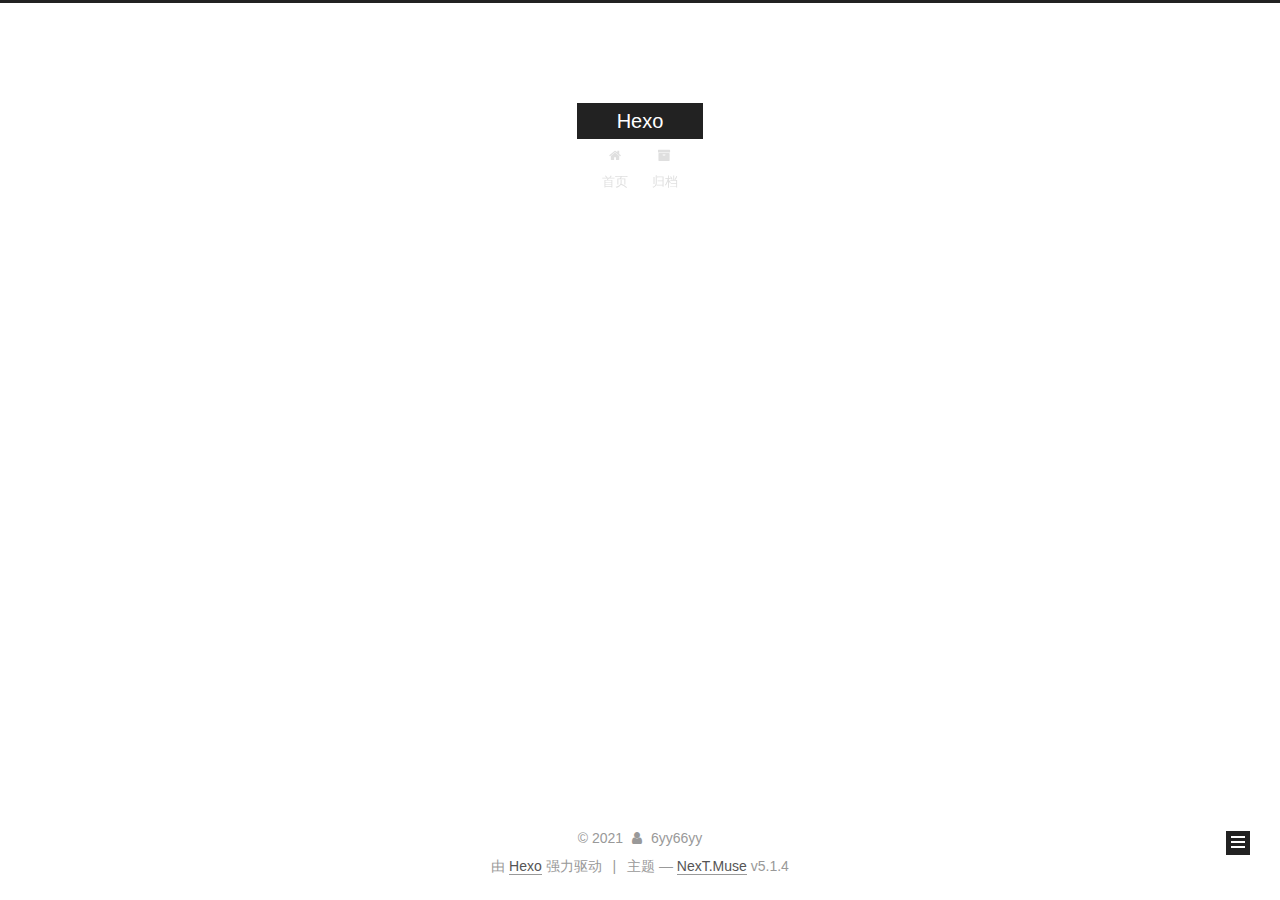
==== commit 17d5ad6d: "Site updated: 2021-09-18 20:15:41" ====
--- a/archives/index.html
+++ b/archives/index.html
@@ -84,7 +84,7 @@
 <meta property="og:url" content="http://example.com/archives/index.html">
 <meta property="og:site_name" content="Hexo">
 <meta property="og:locale">
-<meta property="article:author" content="John Doe">
+<meta property="article:author" content="6yy66yy">
 <meta name="twitter:card" content="summary">
 
 
@@ -227,7 +227,7 @@
         
           
         
-        嗯..! 目前共计 1 篇日志。 继续努力。
+        嗯..! 目前共计 2 篇日志。 继续努力。
       </span>
 
       
@@ -274,6 +274,43 @@
 
       
 
+        
+        
+        
+
+        
+        
+
+        
+
+  <article class="post post-type-normal" itemscope itemtype="http://schema.org/Article">
+    <header class="post-header">
+
+      <h2 class="post-title">
+        
+            <a class="post-title-link" href="/2021/06/29/%E8%BD%AF%E4%BB%B6%E5%AE%9A%E4%B9%89%E7%BD%91%E7%BB%9C%E8%AF%BB%E4%B9%A6%E6%8A%A5%E5%91%8A/" itemprop="url">
+              
+                <span itemprop="name">未命名</span>
+              
+            </a>
+        
+      </h2>
+
+      <div class="post-meta">
+        <time class="post-time" itemprop="dateCreated"
+              datetime="2021-06-29T18:33:27+08:00"
+              content="2021-06-29" >
+          06-29
+        </time>
+      </div>
+
+    </header>
+  </article>
+
+
+
+      
+
     </div>
   </div>
   
@@ -325,7 +362,7 @@
               
                 <a href="/archives/%20%7C%7C%20archive">
               
-                  <span class="site-state-item-count">1</span>
+                  <span class="site-state-item-count">2</span>
                   <span class="site-state-item-name">日志</span>
                 </a>
               </div>
@@ -370,7 +407,7 @@
   <span class="with-love">
     <i class="fa fa-user"></i>
   </span>
-  <span class="author" itemprop="copyrightHolder">John Doe</span>
+  <span class="author" itemprop="copyrightHolder">6yy66yy</span>
 
   
 </div>
--- a/css/main.css
+++ b/css/main.css
@@ -1822,7 +1822,7 @@
   width: 4px;
   height: 4px;
   border-radius: 50%;
-  background: #ff2d30;
+  background: #e0ff7a;
 }
 .links-of-blogroll {
   font-size: 13px;
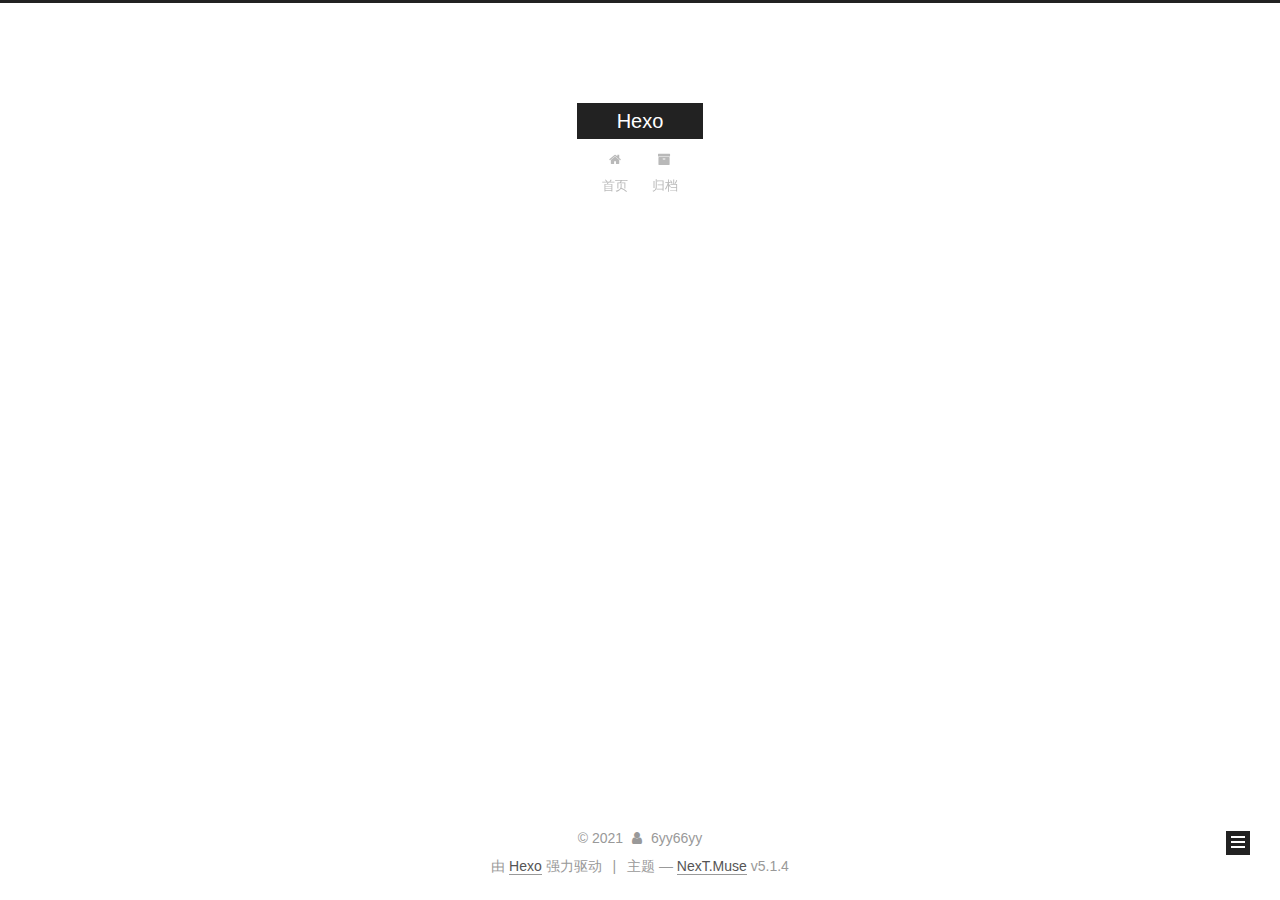
==== commit 3e965811: "Site updated: 2021-09-18 20:34:22" ====
--- a/archives/index.html
+++ b/archives/index.html
@@ -290,7 +290,7 @@
         
             <a class="post-title-link" href="/2021/06/29/%E8%BD%AF%E4%BB%B6%E5%AE%9A%E4%B9%89%E7%BD%91%E7%BB%9C%E8%AF%BB%E4%B9%A6%E6%8A%A5%E5%91%8A/" itemprop="url">
               
-                <span itemprop="name">未命名</span>
+                <span itemprop="name">SDN report</span>
               
             </a>
         
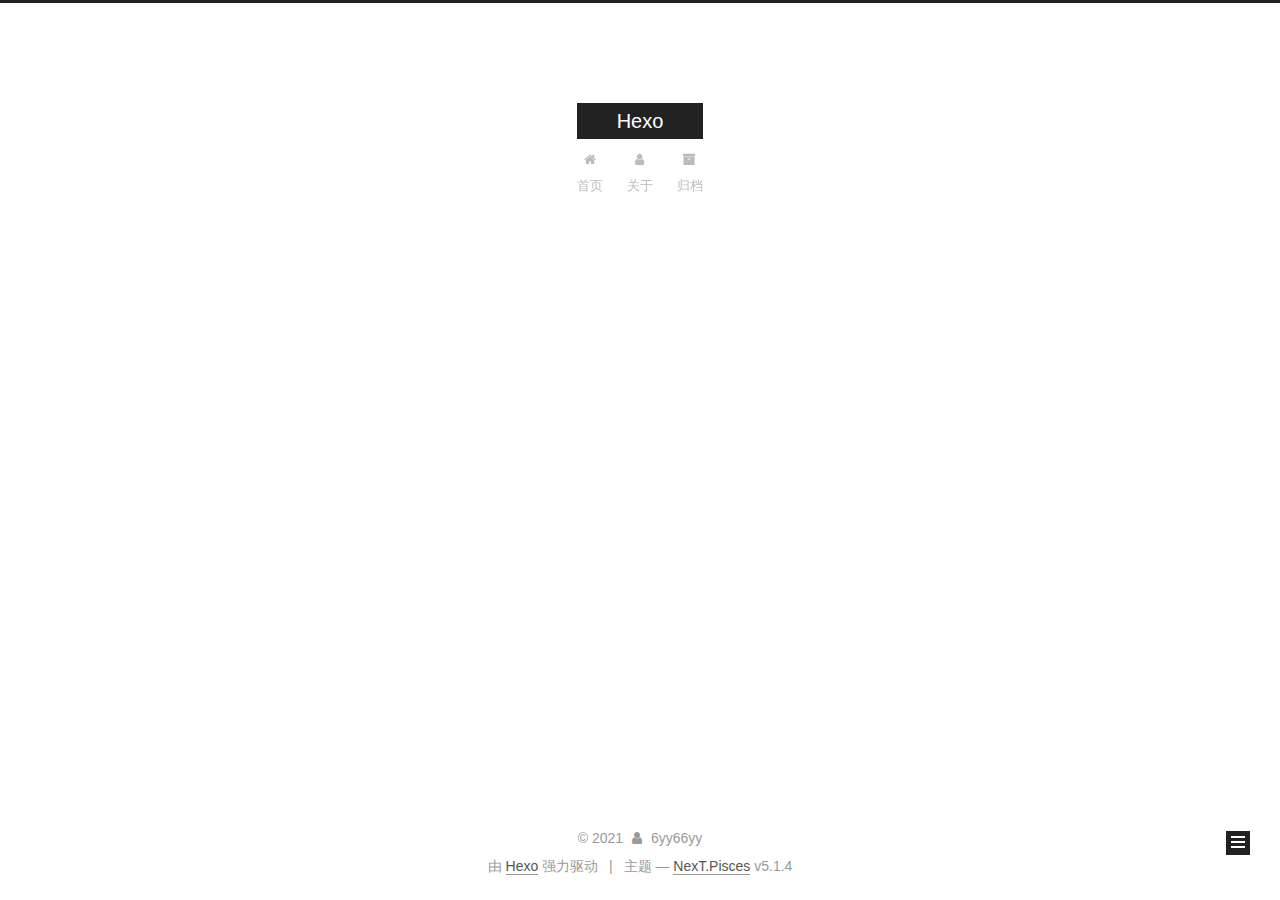
==== commit e6341278: "Site updated: 2021-09-19 13:13:13" ====
--- a/archives/index.html
+++ b/archives/index.html
@@ -5,7 +5,7 @@
   
 
 
-<html class="theme-next muse use-motion" lang="zh-Hans">
+<html class="theme-next pisces use-motion" lang="zh-Hans">
 <head>
   <meta charset="UTF-8"/>
 <meta http-equiv="X-UA-Compatible" content="IE=edge" />
@@ -93,9 +93,9 @@
   var NexT = window.NexT || {};
   var CONFIG = {
     root: '',
-    scheme: 'Muse',
+    scheme: 'Pisces',
     version: '5.1.4',
-    sidebar: {"position":"left","display":"post","offset":12,"b2t":false,"scrollpercent":false,"onmobile":false},
+    sidebar: {"position":"left","display":"always","offset":12,"b2t":false,"scrollpercent":false,"onmobile":false},
     fancybox: true,
     tabs: true,
     motion: {"enable":true,"async":false,"transition":{"post_block":"fadeIn","post_header":"slideDownIn","post_body":"slideDownIn","coll_header":"slideLeftIn","sidebar":"slideUpIn"}},
@@ -177,7 +177,7 @@
       
         
         <li class="menu-item menu-item-home">
-          <a href="/%20" rel="section">
+          <a href="/" rel="section">
             
               <i class="menu-item-icon fa fa-fw fa-home"></i> <br />
             
@@ -186,8 +186,18 @@
         </li>
       
         
+        <li class="menu-item menu-item-about">
+          <a href="/about/" rel="section">
+            
+              <i class="menu-item-icon fa fa-fw fa-user"></i> <br />
+            
+            关于
+          </a>
+        </li>
+      
+        
         <li class="menu-item menu-item-archives">
-          <a href="/archives/%20" rel="section">
+          <a href="/archives/" rel="section">
             
               <i class="menu-item-icon fa fa-fw fa-archive"></i> <br />
             
@@ -253,7 +263,7 @@
         
             <a class="post-title-link" href="/2021/09/18/hello-world/" itemprop="url">
               
-                <span itemprop="name">Hello World</span>
+                <span itemprop="name">第一篇文章，简单介绍一下</span>
               
             </a>
         
@@ -360,7 +370,7 @@
             
               <div class="site-state-item site-state-posts">
               
-                <a href="/archives/%20%7C%7C%20archive">
+                <a href="/archives/">
               
                   <span class="site-state-item-count">2</span>
                   <span class="site-state-item-name">日志</span>
@@ -376,6 +386,16 @@
 
           
 
+          
+            <div class="links-of-author motion-element">
+                
+                  <span class="links-of-author-item">
+                    <a href="https://github.com/6yy66yy" target="_blank" title="GitHub">
+                      
+                        <i class="fa fa-fw fa-github"></i>GitHub</a>
+                  </span>
+                
+            </div>
           
 
           
@@ -421,7 +441,7 @@
 
 
 
-  <div class="theme-info">主题 &mdash; <a class="theme-link" target="_blank" href="https://github.com/iissnan/hexo-theme-next">NexT.Muse</a> v5.1.4</div>
+  <div class="theme-info">主题 &mdash; <a class="theme-link" target="_blank" href="https://github.com/iissnan/hexo-theme-next">NexT.Pisces</a> v5.1.4</div>
 
 
 
@@ -521,6 +541,13 @@
   
   
 
+
+  <script type="text/javascript" src="/js/src/affix.js?v=5.1.4"></script>
+
+  <script type="text/javascript" src="/js/src/schemes/pisces.js?v=5.1.4"></script>
+
+
+
   
 
   
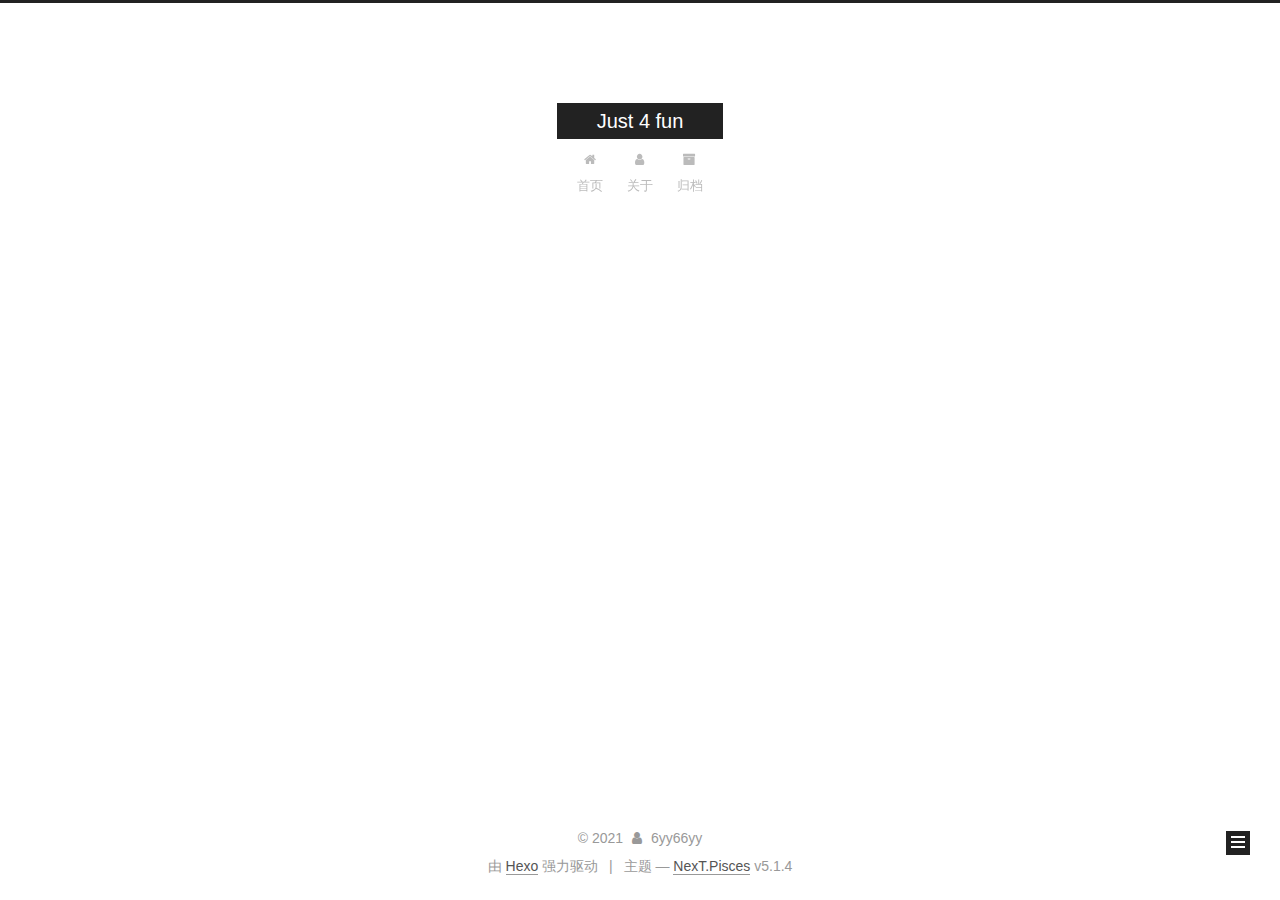
==== commit 8275ce68: "Site updated: 2021-09-19 13:19:31" ====
--- a/archives/index.html
+++ b/archives/index.html
@@ -79,10 +79,12 @@
 
 
 
+<meta name="description" content="一个编程小白的博客">
 <meta property="og:type" content="website">
-<meta property="og:title" content="Hexo">
+<meta property="og:title" content="Just 4 fun">
 <meta property="og:url" content="http://example.com/archives/index.html">
-<meta property="og:site_name" content="Hexo">
+<meta property="og:site_name" content="Just 4 fun">
+<meta property="og:description" content="一个编程小白的博客">
 <meta property="og:locale">
 <meta property="article:author" content="6yy66yy">
 <meta name="twitter:card" content="summary">
@@ -121,7 +123,7 @@
 
 
 
-  <title>归档 | Hexo</title>
+  <title>归档 | Just 4 fun</title>
   
 
 
@@ -151,7 +153,7 @@
     <div class="custom-logo-site-title">
       <a href="/"  class="brand" rel="start">
         <span class="logo-line-before"><i></i></span>
-        <span class="site-title">Hexo</span>
+        <span class="site-title">Just 4 fun</span>
         <span class="logo-line-after"><i></i></span>
       </a>
     </div>
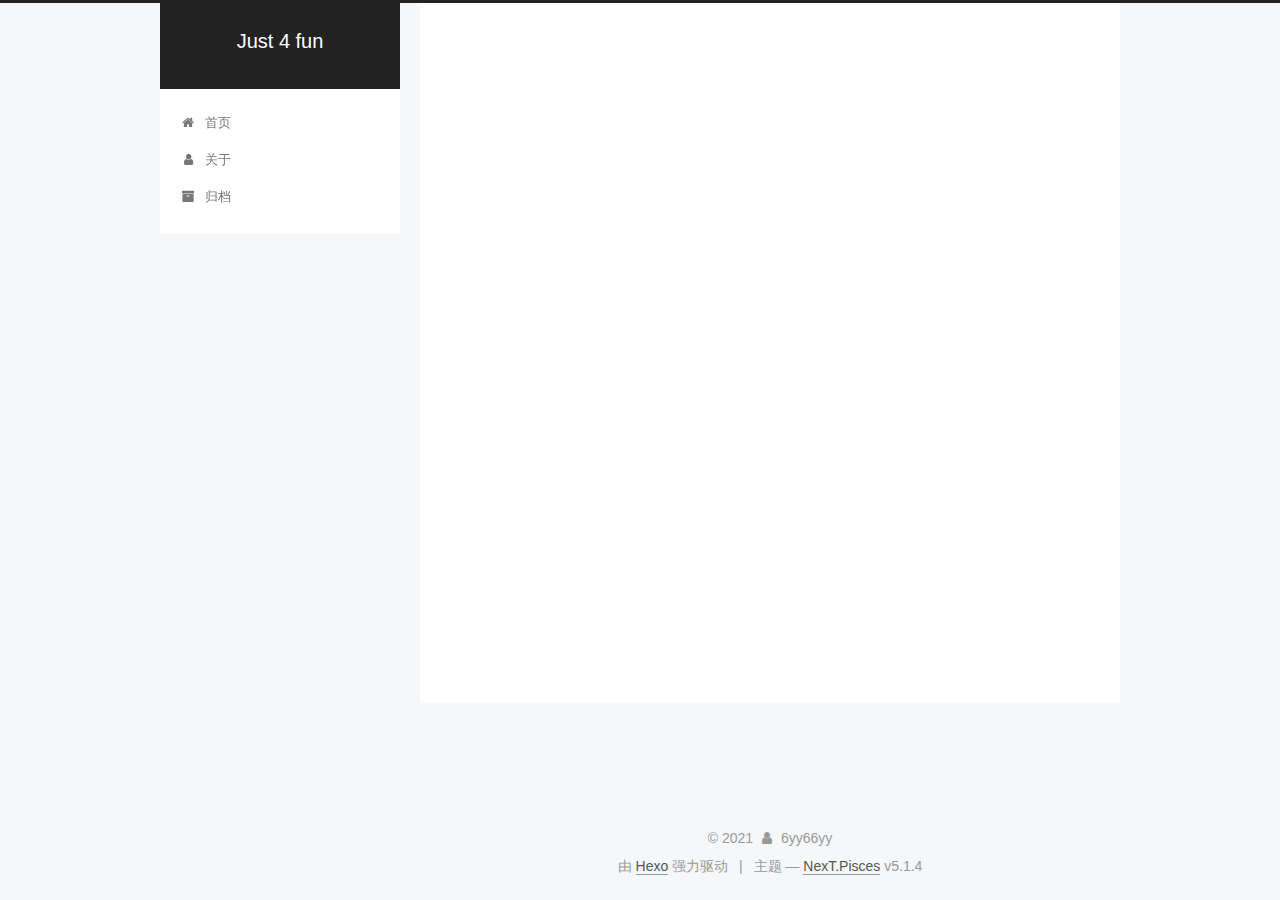
==== commit efec26e1: "Site updated: 2021-09-23 16:45:52" ====
--- a/archives/index.html
+++ b/archives/index.html
@@ -239,7 +239,7 @@
         
           
         
-        嗯..! 目前共计 2 篇日志。 继续努力。
+        嗯..! 目前共计 3 篇日志。 继续努力。
       </span>
 
       
@@ -253,6 +253,43 @@
           <div class="collection-title">
             <h1 class="archive-year" id="archive-year-2021">2021</h1>
           </div>
+        
+        
+
+        
+
+  <article class="post post-type-normal" itemscope itemtype="http://schema.org/Article">
+    <header class="post-header">
+
+      <h2 class="post-title">
+        
+            <a class="post-title-link" href="/2021/09/22/%E5%8D%9A%E5%AE%A2%E8%B8%A9%E5%9D%91/" itemprop="url">
+              
+                <span itemprop="name">未命名</span>
+              
+            </a>
+        
+      </h2>
+
+      <div class="post-meta">
+        <time class="post-time" itemprop="dateCreated"
+              datetime="2021-09-22T12:16:12+08:00"
+              content="2021-09-22" >
+          09-22
+        </time>
+      </div>
+
+    </header>
+  </article>
+
+
+
+      
+
+        
+        
+        
+
         
         
 
@@ -374,7 +411,7 @@
               
                 <a href="/archives/">
               
-                  <span class="site-state-item-count">2</span>
+                  <span class="site-state-item-count">3</span>
                   <span class="site-state-item-name">日志</span>
                 </a>
               </div>
--- a/css/main.css
+++ b/css/main.css
@@ -189,7 +189,7 @@
   font-size: 14px;
   line-height: 2;
   color: #555;
-  background: #fff;
+  background: #f5f7f9;
 }
 @media (max-width: 767px) {
   body {
@@ -653,8 +653,8 @@
 @media (min-width: 992px) {
   .full-image.full-image.full-image.full-image {
     max-width: none;
-    width: 110%;
-    margin: 25px -5%;
+    width: 118%;
+    margin: 0 -9%;
   }
 }
 .blockquote-center,
@@ -940,11 +940,11 @@
   display: inline-block;
   padding: 0 20px;
   font-size: 14px;
-  color: #fff;
-  background: #222;
-  border: 2px solid #222;
+  color: #555;
+  background: #fff;
+  border: 2px solid #555;
   text-decoration: none;
-  border-radius: 0;
+  border-radius: 2px;
   transition-property: background-color;
   transition-duration: 0.2s;
   transition-timing-function: ease-in-out;
@@ -953,8 +953,8 @@
 }
 .btn:hover {
   border-color: #222;
-  color: #222;
-  background: #fff;
+  color: #fff;
+  background: #222;
 }
 .btn +.btn {
   margin: 0 0 8px 8px;
@@ -1066,7 +1066,7 @@
   width: 24px;
   background: #222;
   font-size: 12px;
-  opacity: 1;
+  opacity: 0.6;
   color: #fff;
   cursor: pointer;
   text-align: center;
@@ -1087,7 +1087,7 @@
   }
 }
 .back-to-top.back-to-top-on {
-  bottom: 19px;
+  bottom: 30px;
 }
 .header {
   background: transparent;
@@ -1136,7 +1136,7 @@
 .site-subtitle {
   margin-top: 10px;
   font-size: 13px;
-  color: #999;
+  color: #ddd;
 }
 .use-motion .brand {
   opacity: 0;
@@ -1209,7 +1209,8 @@
   transition-timing-function: ease-in-out;
   transition-delay: 0s;
 }
-.menu .menu-item a:hover {
+.menu .menu-item a:hover,
+.menu-item-active a {
   border-bottom-color: #222;
 }
 .menu .menu-item .fa {
@@ -1738,20 +1739,20 @@
   display: block;
   margin: 0 auto;
   padding: 2px;
-  max-width: 96px;
+  max-width: 120px;
   height: auto;
-  border: 2px solid #333;
+  border: 1px solid #eee;
 }
 .site-author-name {
-  margin: 5px 0 0;
+  margin: 0;
   text-align: center;
-  color: #f5f5f5;
-  font-weight: normal;
+  color: #222;
+  font-weight: 600;
 }
 .site-description {
-  margin-top: 5px;
+  margin-top: 0;
   text-align: center;
-  font-size: 14px;
+  font-size: 13px;
   color: #999;
 }
 .site-state {
@@ -1763,7 +1764,7 @@
 .site-state-item {
   display: inline-block;
   padding: 0 15px;
-  border-left: 1px solid #333;
+  border-left: 1px solid #eee;
 }
 .site-state-item:first-child {
   border-left: none;
@@ -1776,11 +1777,11 @@
   text-align: center;
   color: inherit;
   font-weight: 600;
-  font-size: 18px;
+  font-size: 16px;
 }
 .site-state-item-name {
   font-size: 13px;
-  color: inherit;
+  color: #999;
 }
 .feed-link {
   margin-top: 20px;
@@ -1822,7 +1823,7 @@
   width: 4px;
   height: 4px;
   border-radius: 50%;
-  background: #e0ff7a;
+  background: #b5b51c;
 }
 .links-of-blogroll {
   font-size: 13px;
@@ -1860,7 +1861,7 @@
   color: #555;
 }
 .sidebar-nav li:hover {
-  color: #f5f5f5;
+  color: #fc6423;
 }
 .page-post-detail .sidebar-nav-toc {
   padding: 0 5px;
@@ -1869,11 +1870,11 @@
   margin-left: 10px;
 }
 .sidebar-nav .sidebar-nav-active {
-  color: #87daff;
-  border-bottom-color: #87daff;
+  color: #fc6423;
+  border-bottom-color: #fc6423;
 }
 .sidebar-nav .sidebar-nav-active:hover {
-  color: #87daff;
+  color: #fc6423;
 }
 .sidebar-panel {
   display: none;
@@ -1906,12 +1907,12 @@
   transition-timing-function: ease-in-out;
   transition-delay: 0s;
   transition-property: all;
-  color: #999;
-  border-bottom-color: #555;
+  color: #666;
+  border-bottom-color: #ccc;
 }
 .post-toc ol a:hover {
-  color: #ccc;
-  border-bottom-color: #ccc;
+  color: #000;
+  border-bottom-color: #000;
 }
 .post-toc .nav-item {
   overflow: hidden;
@@ -1933,14 +1934,14 @@
   display: block;
 }
 .post-toc .nav .active > a {
-  color: #87daff;
-  border-bottom-color: #87daff;
+  color: #fc6423;
+  border-bottom-color: #fc6423;
 }
 .post-toc .nav .active-current > a {
-  color: #87daff;
+  color: #fc6423;
 }
 .post-toc .nav .active-current > a:hover {
-  color: #87daff;
+  color: #fc6423;
 }
 .footer {
   font-size: 14px;
@@ -2345,6 +2346,16 @@
   transform: translate(-50%, -50%);
   color: #ccc;
 }
+@media (min-width: 768px) and (max-width: 991px) {
+  .busuanzi-count {
+    width: auto;
+  }
+}
+@media (max-width: 767px) {
+  .busuanzi-count {
+    width: auto;
+  }
+}
 .site-uv,
 .site-pv,
 .page-pv {
@@ -2580,83 +2591,403 @@
   }
 }
 .page-post-detail .sidebar-toggle-line {
-  background: #87daff;
+  background: #fc6423;
 }
 .page-post-detail .comments {
   overflow: hidden;
 }
-@media (max-width: 767px) {
-  .header-inner,
-  .container .main-inner,
+.header {
+  position: relative;
+  margin: 0 auto;
+  width: 960px;
+}
+@media (min-width: 768px) and (max-width: 991px) {
+  .header {
+    width: auto;
+  }
+}
+@media (max-width: 767px) {
+  .header {
+    width: auto;
+  }
+}
+.header-inner {
+  position: absolute;
+  top: 0;
+  overflow: hidden;
+  padding: 0;
+  width: 240px;
+  background: #fff;
+  box-shadow: initial;
+  border-radius: initial;
+}
+@media (min-width: 1600px) {
+  .container .header-inner {
+    width: 240px;
+  }
+}
+@media (min-width: 768px) and (max-width: 991px) {
+  .header-inner {
+    position: relative;
+    width: auto;
+    border-radius: initial;
+  }
+}
+@media (max-width: 767px) {
+  .header-inner {
+    position: relative;
+    width: auto;
+    border-radius: initial;
+  }
+}
+.main:before,
+.main:after {
+  content: " ";
+  display: table;
+}
+.main:after {
+  clear: both;
+}
+@media (min-width: 768px) and (max-width: 991px) {
+  .main {
+    padding-bottom: 100px;
+  }
+}
+@media (max-width: 767px) {
+  .main {
+    padding-bottom: 100px;
+  }
+}
+.container .main-inner {
+  width: 960px;
+}
+@media (min-width: 768px) and (max-width: 991px) {
+  .container .main-inner {
+    width: auto;
+  }
+}
+@media (max-width: 767px) {
+  .container .main-inner {
+    width: auto;
+  }
+}
+.content-wrap {
+  float: right;
+  box-sizing: border-box;
+  padding: 40px;
+  width: 700px;
+  background: #fff;
+  min-height: 700px;
+  box-shadow: initial;
+  border-radius: initial;
+}
+@media (min-width: 768px) and (max-width: 991px) {
+  .content-wrap {
+    width: 100%;
+    padding: 20px;
+    border-radius: initial;
+  }
+}
+@media (max-width: 767px) {
+  .content-wrap {
+    width: 100%;
+    padding: 20px;
+    min-height: auto;
+    border-radius: initial;
+  }
+}
+.sidebar {
+  position: static;
+  float: left;
+  margin-top: 300px;
+  width: 240px;
+  background: #f5f7f9;
+  box-shadow: none;
+}
+@media (min-width: 768px) and (max-width: 991px) {
+  .sidebar {
+    display: none;
+  }
+}
+@media (max-width: 767px) {
+  .sidebar {
+    display: none;
+  }
+}
+.sidebar-toggle {
+  display: none;
+}
+.footer-inner {
+  width: 960px;
+  padding-left: 260px;
+}
+@media (min-width: 768px) and (max-width: 991px) {
   .footer-inner {
     width: auto;
-  }
-}
-embed {
-  display: block;
-  margin: 0px auto 25px auto;
-}
-.custom-logo .site-meta-headline {
-  text-align: center;
-}
-.custom-logo .brand {
+    padding-left: 0 !important;
+    padding-right: 0 !important;
+  }
+}
+@media (max-width: 767px) {
+  .footer-inner {
+    width: auto;
+    padding-left: 0 !important;
+    padding-right: 0 !important;
+  }
+}
+.sidebar-position-right .header-inner {
+  right: 0;
+}
+.sidebar-position-right .content-wrap {
+  float: left;
+}
+.sidebar-position-right .sidebar {
+  float: right;
+}
+.sidebar-position-right .footer-inner {
+  padding-left: 0;
+  padding-right: 260px;
+}
+.site-brand-wrapper {
+  position: relative;
+}
+.site-meta {
+  padding: 20px 0;
+  color: #fff;
+  background: #222;
+}
+@media (min-width: 768px) and (max-width: 991px) {
+  .site-meta {
+    box-shadow: 0 0 16px rgba(0,0,0,0.5);
+  }
+}
+@media (max-width: 767px) {
+  .site-meta {
+    box-shadow: 0 0 16px rgba(0,0,0,0.5);
+  }
+}
+.brand {
+  padding: 0;
   background: none;
 }
-.custom-logo .site-title {
-  margin: 10px auto 0;
-  font-size: 24px;
-  color: #222;
-}
-.custom-logo .site-title a {
-  border: none;
-}
-.custom-logo-image {
-  margin: 0 auto;
-  padding: 5px;
-  max-width: 150px;
-  background: #fff;
-}
-@media (max-width: 767px) {
-  .site-nav {
-    position: absolute;
-    left: 0;
-    top: 52px;
-    margin: 0;
-    width: 100%;
-    padding: 0;
-    background: #fff;
-    border-bottom: 1px solid #ddd;
-    z-index: 1050;
-  }
-}
-@media (max-width: 767px) {
-  .menu {
-    text-align: left;
-  }
-}
-@media (max-width: 767px) {
-  .menu .menu-item {
-    display: block;
-    margin: 0 10px;
-    vertical-align: top;
-  }
-}
-@media (max-width: 767px) {
-  .menu .menu-item br {
-    display: none;
-  }
-}
-@media (max-width: 767px) {
-  .menu .menu-item a {
-    padding: 5px 10px;
-  }
-}
-.menu .menu-item .fa {
-  margin-right: 0;
+.brand:hover {
+  color: #fff;
+}
+.site-subtitle {
+  margin: 10px 10px 0;
+  font-weight: initial;
 }
 .site-search form {
   display: none;
 }
+.site-nav {
+  border-top: none;
+}
+@media (min-width: 768px) and (max-width: 991px) {
+  .site-nav {
+    display: none !important;
+  }
+}
+@media (min-width: 768px) and (max-width: 991px) {
+  .site-nav-on {
+    display: block !important;
+  }
+}
+.menu .menu-item {
+  display: block;
+  margin: 0;
+}
+.menu .menu-item a {
+  position: relative;
+  box-sizing: border-box;
+  padding: 5px 20px;
+  text-align: left;
+  line-height: inherit;
+  transition-property: background-color;
+  transition-duration: 0.2s;
+  transition-timing-function: ease-in-out;
+  transition-delay: 0s;
+}
+.menu .menu-item a:hover,
+.menu-item-active a {
+  background: #f9f9f9;
+  border-bottom-color: #fff;
+}
+.menu .menu-item br {
+  display: none;
+}
+.menu-item-active a:after {
+  content: " ";
+  position: absolute;
+  top: 50%;
+  margin-top: -3px;
+  right: 15px;
+  width: 6px;
+  height: 6px;
+  border-radius: 50%;
+  background-color: #bbb;
+}
+.btn-bar {
+  background-color: #fff;
+}
+.site-nav-toggle {
+  left: 20px;
+  top: 50%;
+  -webkit-transform: translateY(-50%);
+  -webkit-transform: translateY(-50%);
+  -moz-transform: translateY(-50%);
+  -ms-transform: translateY(-50%);
+  -o-transform: translateY(-50%);
+  transform: translateY(-50%);
+}
+@media (min-width: 768px) and (max-width: 991px) {
+  .site-nav-toggle {
+    display: block;
+  }
+}
+.use-motion .sidebar .motion-element {
+  opacity: 1;
+}
+.sidebar {
+  margin-left: -100%;
+  right: auto;
+  bottom: auto;
+  -webkit-transform: none;
+}
+.sidebar-inner {
+  box-sizing: border-box;
+  width: 240px;
+  color: #555;
+  background: #fff;
+  box-shadow: initial;
+  border-radius: initial;
+  opacity: 0;
+}
+.sidebar-inner.affix {
+  position: fixed;
+  top: 12px;
+}
+.sidebar-inner.affix-bottom {
+  position: absolute;
+}
+.site-overview {
+  text-align: left;
+}
+.site-author:before,
+.site-author:after {
+  content: " ";
+  display: table;
+}
+.site-author:after {
+  clear: both;
+}
+.sidebar a {
+  color: #555;
+}
+.sidebar a:hover {
+  color: #222;
+}
+.site-state-item {
+  padding: 0 10px;
+}
+.links-of-author-item a:before {
+  display: none;
+}
+.links-of-author-item a {
+  border-bottom: none;
+  text-decoration: underline;
+}
+.feed-link {
+  border-top: 1px dotted #ccc;
+  border-bottom: 1px dotted #ccc;
+  text-align: center;
+}
+.feed-link a {
+  display: block;
+  color: #fc6423;
+  border: none;
+}
+.feed-link a:hover {
+  background: none;
+  color: #e34603;
+}
+.feed-link a:hover i {
+  color: #e34603;
+}
+.links-of-author {
+  display: flex;
+  flex-wrap: wrap;
+  justify-content: center;
+}
+.links-of-author-item {
+  margin: 5px 0 0;
+  width: 50%;
+}
+.links-of-author-item a {
+  max-width: 216px;
+  box-sizing: border-box;
+  display: inline-block;
+  margin-right: 0;
+  margin-bottom: 0;
+  padding: 0 5px;
+  overflow: hidden;
+  white-space: nowrap;
+  text-overflow: ellipsis;
+}
+.links-of-author-item a {
+  display: block;
+  text-decoration: none;
+}
+.links-of-author-item a:hover {
+  border-radius: 4px;
+  background: #eee;
+}
+.links-of-author-item .fa {
+  margin-right: 2px;
+  font-size: 16px;
+}
+.links-of-author-item .fa-globe {
+  font-size: 15px;
+}
+.links-of-blogroll {
+  text-align: center;
+  margin-top: 20px;
+  padding: 3px 0 0;
+  border-top: 1px dotted #ccc;
+}
+.links-of-blogroll-title {
+  margin-top: 0;
+}
+.links-of-blogroll-item {
+  padding: 0;
+}
+.links-of-blogroll-inline:before,
+.links-of-blogroll-inline:after {
+  content: " ";
+  display: table;
+}
+.links-of-blogroll-inline:after {
+  clear: both;
+}
 .links-of-blogroll-inline .links-of-blogroll-item {
-  display: inline-block;
-}
+  margin: 5px 0 0;
+  width: 50%;
+  display: inline-block;
+  width: unset;
+}
+.links-of-blogroll-inline .links-of-blogroll-item a {
+  max-width: 216px;
+  box-sizing: border-box;
+  display: inline-block;
+  margin-right: 0;
+  margin-bottom: 0;
+  padding: 0 5px;
+  overflow: hidden;
+  white-space: nowrap;
+  text-overflow: ellipsis;
+}
+@media (max-width: 767px) {
+  .post-body {
+    text-align: justify;
+  }
+}
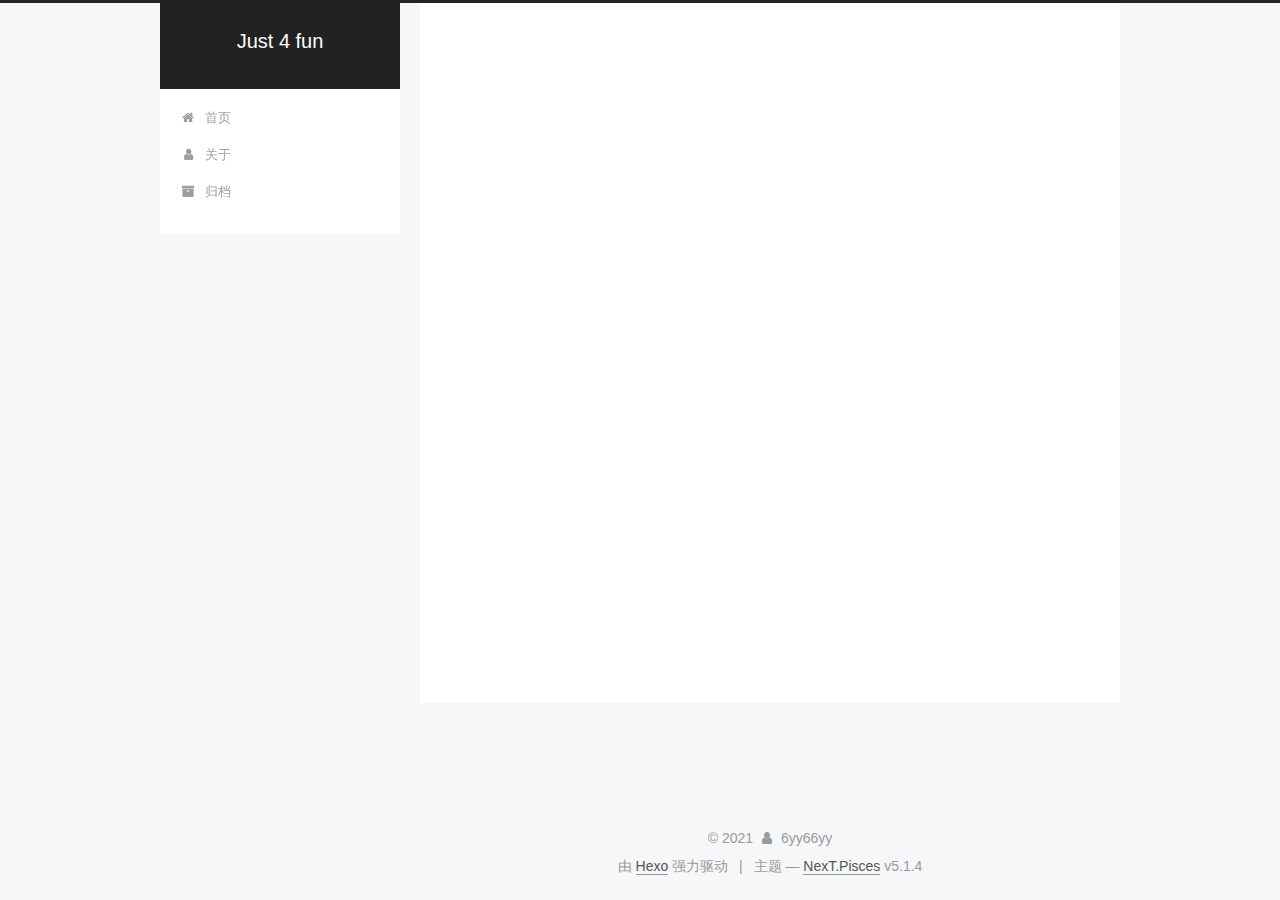
==== commit 7fce43da: "Site updated: 2021-10-15 16:09:54" ====
--- a/archives/index.html
+++ b/archives/index.html
@@ -239,7 +239,7 @@
         
           
         
-        嗯..! 目前共计 3 篇日志。 继续努力。
+        嗯..! 目前共计 5 篇日志。 继续努力。
       </span>
 
       
@@ -263,9 +263,83 @@
 
       <h2 class="post-title">
         
+            <a class="post-title-link" href="/2021/10/07/%E4%BB%8E%E9%9B%B6%E5%BC%80%E5%A7%8B%E7%9A%84java%E5%AD%A6%E4%B9%A0/" itemprop="url">
+              
+                <span itemprop="name">Java学习笔记—— 1 历史与基本概念</span>
+              
+            </a>
+        
+      </h2>
+
+      <div class="post-meta">
+        <time class="post-time" itemprop="dateCreated"
+              datetime="2021-10-07T20:13:59+08:00"
+              content="2021-10-07" >
+          10-07
+        </time>
+      </div>
+
+    </header>
+  </article>
+
+
+
+      
+
+        
+        
+        
+
+        
+        
+
+        
+
+  <article class="post post-type-normal" itemscope itemtype="http://schema.org/Article">
+    <header class="post-header">
+
+      <h2 class="post-title">
+        
+            <a class="post-title-link" href="/2021/10/07/Java%E5%AD%A6%E4%B9%A0%E7%AC%94%E8%AE%B02/" itemprop="url">
+              
+                <span itemprop="name">Java学习笔记之编程入门</span>
+              
+            </a>
+        
+      </h2>
+
+      <div class="post-meta">
+        <time class="post-time" itemprop="dateCreated"
+              datetime="2021-10-07T20:13:59+08:00"
+              content="2021-10-07" >
+          10-07
+        </time>
+      </div>
+
+    </header>
+  </article>
+
+
+
+      
+
+        
+        
+        
+
+        
+        
+
+        
+
+  <article class="post post-type-normal" itemscope itemtype="http://schema.org/Article">
+    <header class="post-header">
+
+      <h2 class="post-title">
+        
             <a class="post-title-link" href="/2021/09/22/%E5%8D%9A%E5%AE%A2%E8%B8%A9%E5%9D%91/" itemprop="url">
               
-                <span itemprop="name">未命名</span>
+                <span itemprop="name">建立这个博客踩的坑</span>
               
             </a>
         
@@ -411,7 +485,7 @@
               
                 <a href="/archives/">
               
-                  <span class="site-state-item-count">3</span>
+                  <span class="site-state-item-count">5</span>
                   <span class="site-state-item-name">日志</span>
                 </a>
               </div>
